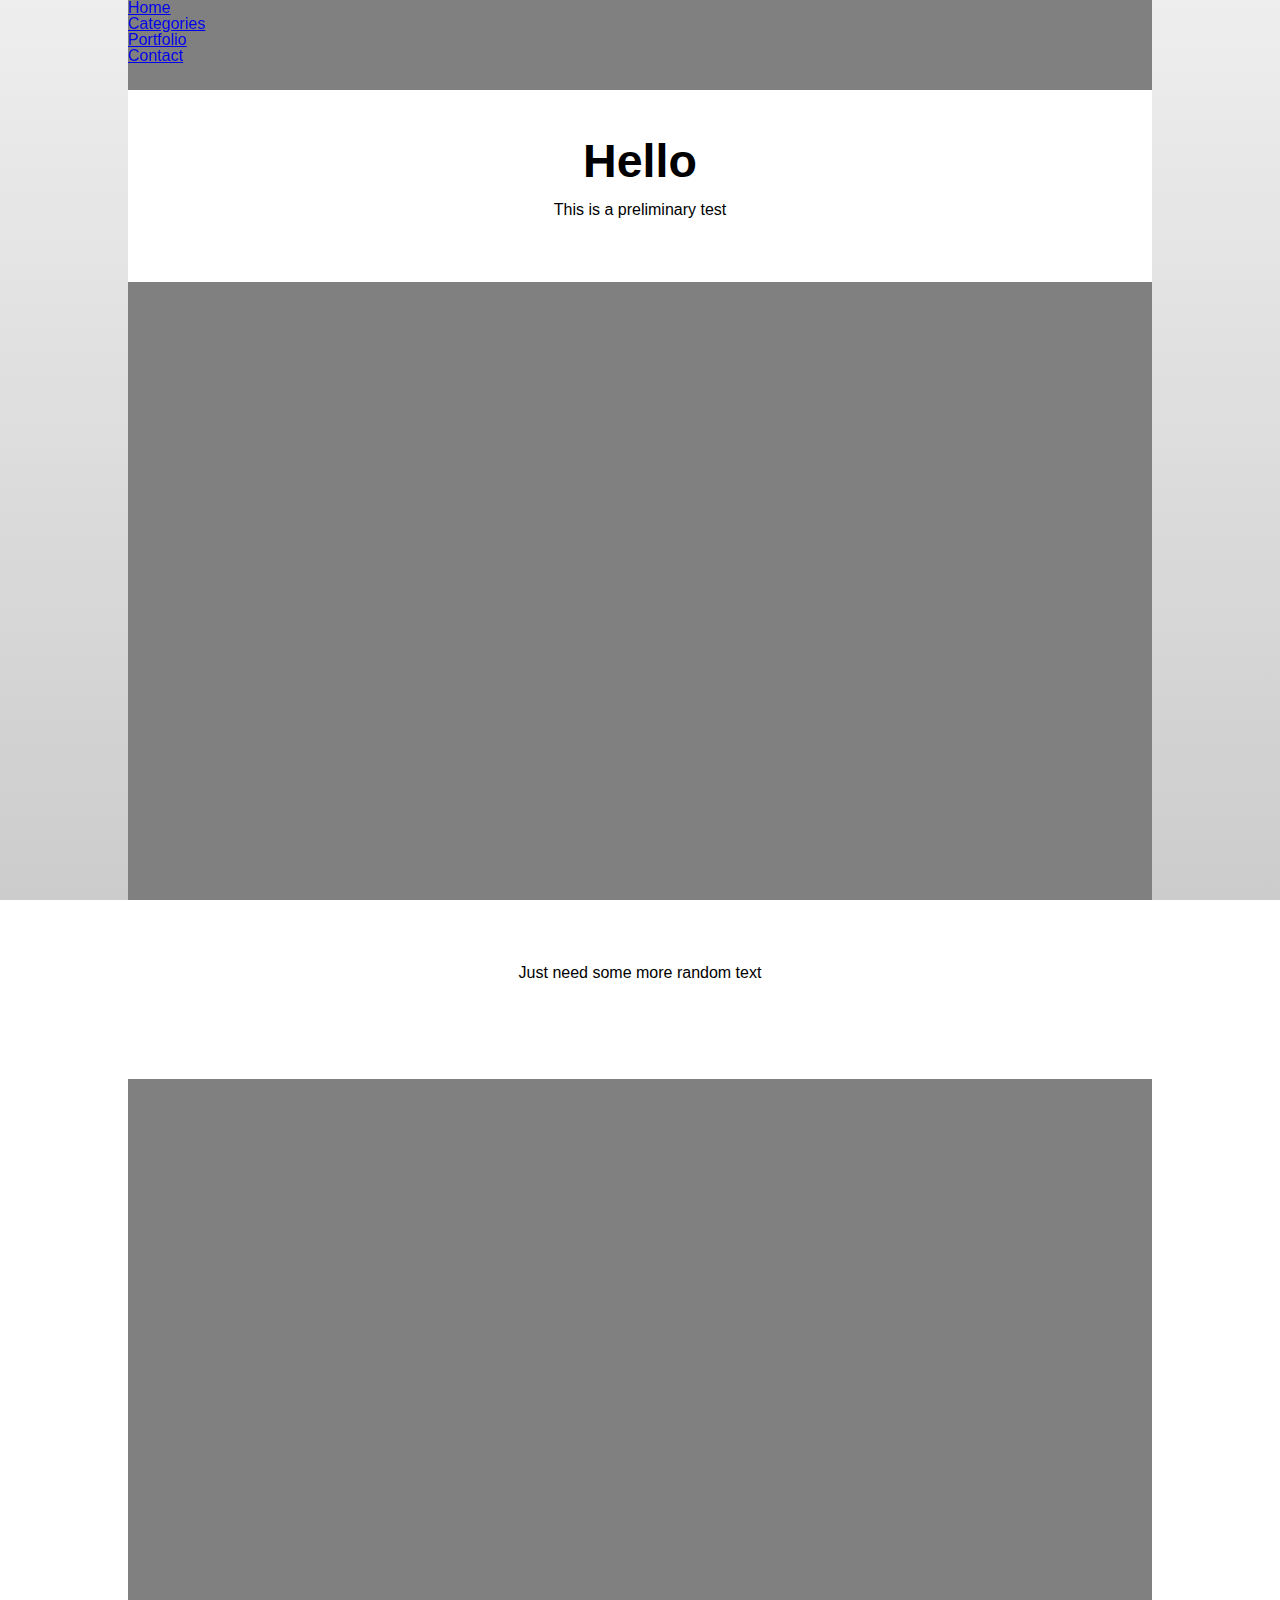
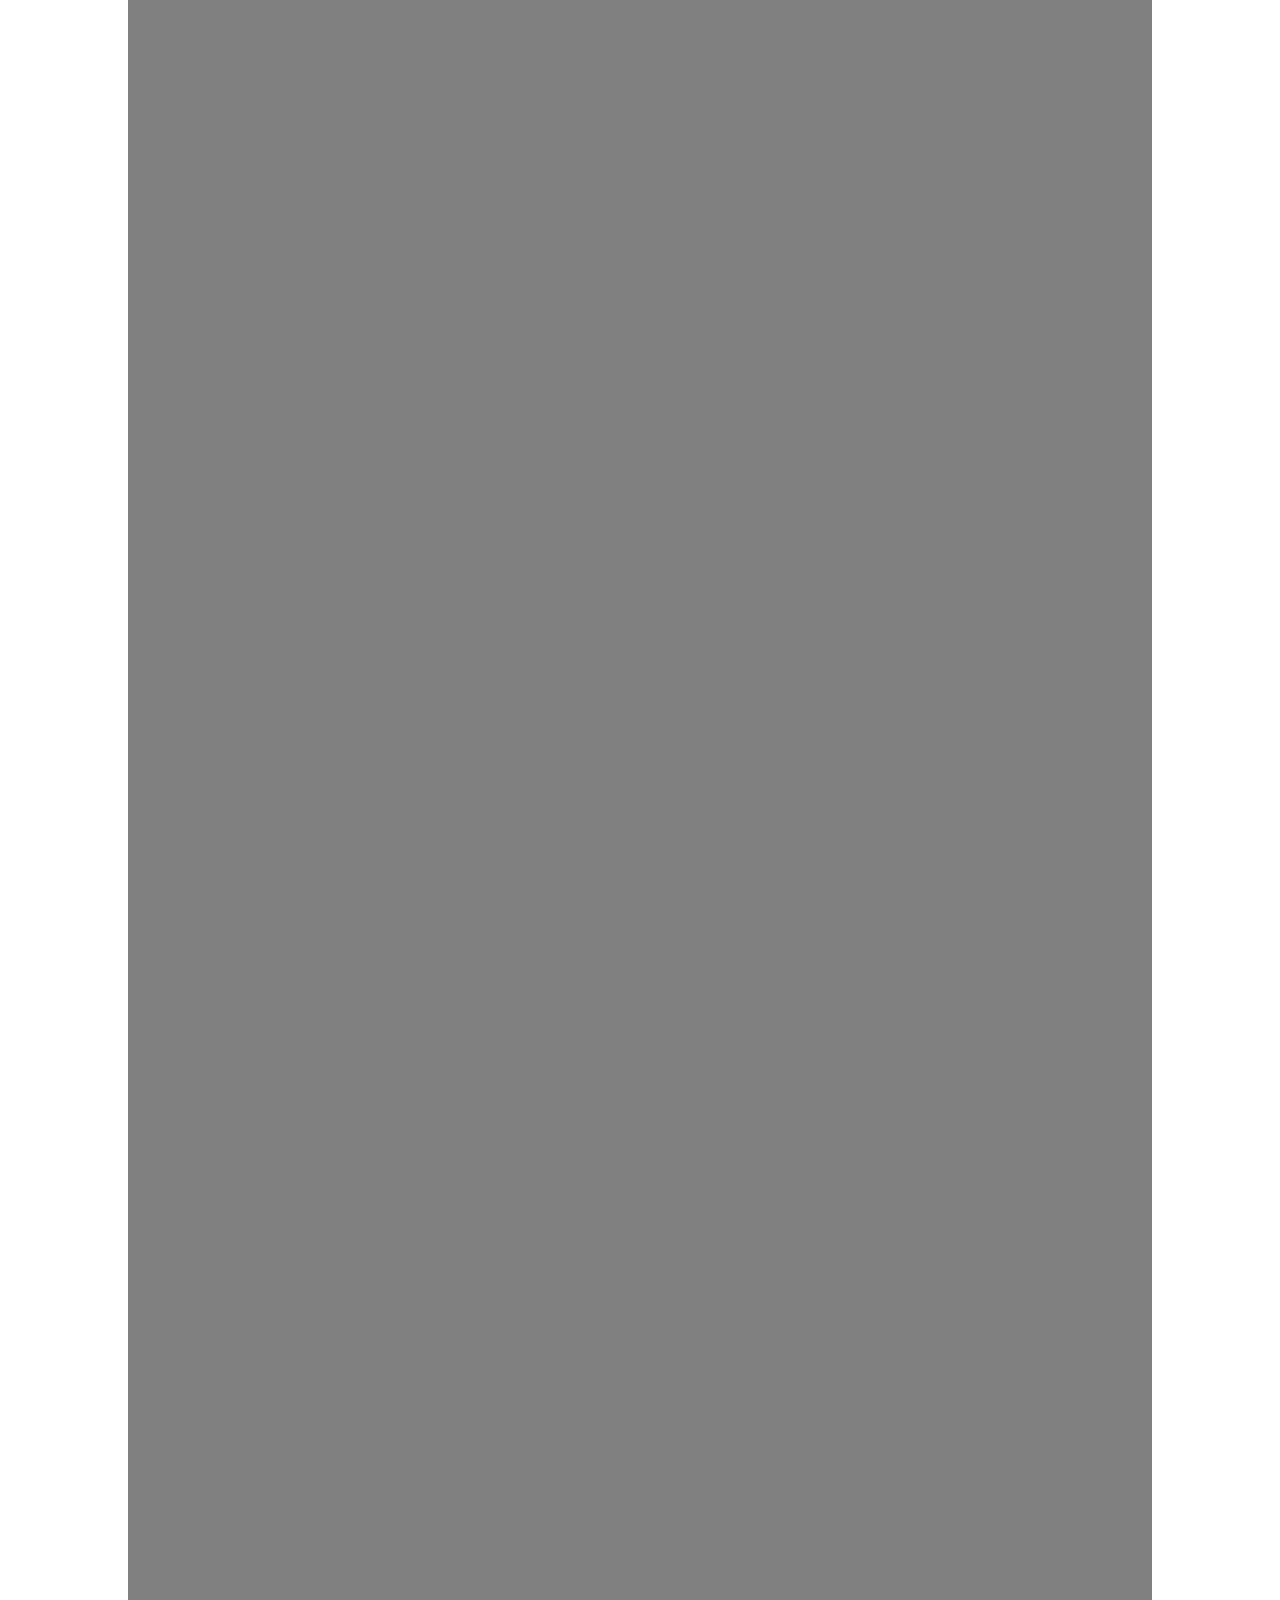
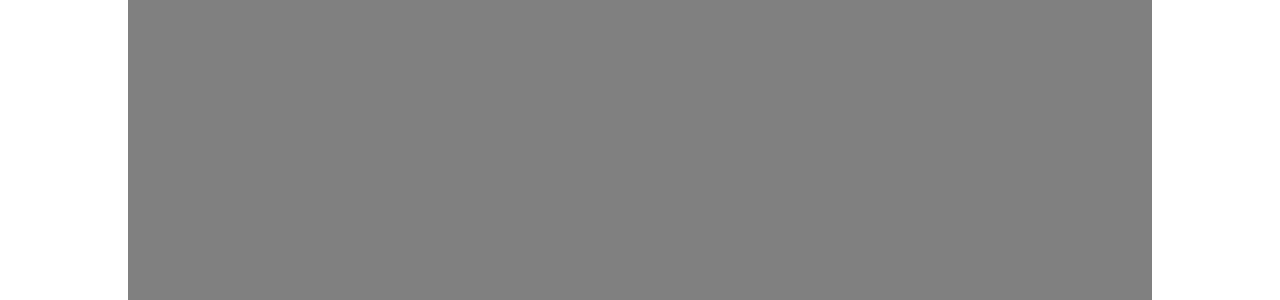
==== index.html @ 01bf5bc0 "Changed File Structure" ====
<!DOCTYPE html>
<html>
<head>
	<meta charset="utf-8">

	<meta name="viewport" content="width=device-width, initial-scale=1, maximum-scale=1">

	<title>Parallax Test</title>

	<link rel="stylesheet" href="http://yui.yahooapis.com/pure/0.4.2/pure-min.css">
	<link href="css/main.css" rel="stylesheet" type="text/css" />
	<link href="css/fixed-positioning.css" rel="stylesheet" type="text/css" />
	<div id="box">
		<div class="pure-menu pure-menu-open pure-menu-horizontal">
			<ul>
				<li><a href="#">Home</a></li>
				<li><a href="#">Categories</a></li>
				<li><a href="#">Portfolio</a></li>
				<li><a href="#">Contact</a></li>
			</ul>
		</div>
	</div>
</head>

<body>
	<div id="bg">
		<div id="intro" data-0="Opacity:1;top:10%;" data-1500="Opacity:0;top:-100%;">
			<h1>Hello</h1>
			<p>This is a preliminary test</p>
		</div>
		<div id="intro" data-200="opacity:1;top:100%;" data-500="top:10%;" data-800="display:block;" data-1500="opacity:0;top:-100%;">
			<p>This is going to take a while to get it all organized.</p>
			<p>Just hang with me for a bit here</p>
		</div>
		<div id="intro" data-900="top:100%;" data-1200="opacity:1;top:10%;transform:rotate(0deg);transform-origin:0 0;" data-1600="display:block;" data-2600="opacity:0;transform:rotate(-90deg);">
			<p>Just need some more random text</p>
		</div>
	</div>
	<script type="text/javascript" src="js/skrollr.min.js"></script>

	<!--[if lt IE 9]>
	<script type="text/javascript" src="js/skrollr.min.js"></script>
	<![endif]-->

	<script type="text/javascript">
	var s = skrollr.init({
		edgeStrategy: 'set',
		easing: {
			WTF: Math.random,
			inverted: function(p) {
				return 1-p;
			}
		}
	});
	</script>
</body>

</html>
---- css/main.css ----
html, body, div, span, p, del, em, img, ol, ul, li, fieldset, form, label {
	margin: 0;
	padding: 0;
	border: 0;
	font-size: 100%;
	font: inherit;
	vertical-align: baseline;
}

article, aside, details, figcaption, figure,
footer, header, hgroup, menu, nav, section {
	display: block;
}

html, body {
	line-height: 1;
	min-height:100%;
	font-family:Artial, Verdana, sans-serif;
}

body {
	background: #eeeeee;
	background: -webkit-linear-gradient(top, #eeeeee, #cccccc 100%);
	background: -moz-linear-gradient(top, #eeeeee, #cccccc 100%);
	background: -o-linear-gradient(top, #eeeeee, #cccccc 100%);
	background: -ms-linear-gradient(top, #eeeeee, #cccccc 100%);
	background: linear-gradient(top, #eeeeee, #cccccc 100%);
	background-attachment:fixed;
}

ol, ul {
	list-style: none;
}

p {
	margin:1em 0;
	line-height:1.1em;
}

q {
	font-style:italic;
	color:#333;
}

h1 {
	font-size:2.91em;
	margin:0;
}

h1 > small {
	text-align:right;
	display:inline-block;
	font-size:.71em;
	text-indent:15em;
	color:#444;
}

h2 {
	color:inherit;
	font-size:1.91em;
	margin:2em 0 1em 0;
}

h2:first-child {margin-top:0;}

h3 {
	color:#333;
	font-size:1.41em;
	margin:1em 0;
}

h4 {
	color:#444;
	font-size:1.11em;
	margin:1em 0;
}

#box {
	width:80%;
	margin-left:10%;
	margin-right:10%;
	z-index:500;
	position:fixed;
}

#bg {
	z-index:50;
	height:100%;
	width:80%;
	margin-left:auto;
	margin-right:auto;
	background-color:grey;
}

#intro {
	width:80%;
	padding-top:3em;
	padding-bottom:3em;
	background:#fff;
	float:left;
	text-align:center;
	z-index:100;
}
---- css/fixed-positioning.css ----
/*
 * This file is NOT needed in order to use skrollr.
 * The demo uses it and it may help you as well.
 */


html, body {
	width:100%;
	height:100%;
	padding:0;
	margin:0;
	overflow-x:hidden;
}

.skrollable {
	/*
	 * First-level skrollables are positioned relative to window
	 */
	position:fixed;

	/*
	 * Skrollables by default have a z-index of 100 in order to make it easy to position elements in front/back without changing each skrollable
	 */
	z-index:100;
}

.skrollr-mobile .skrollable {
	/*
		May cause issues on Android default browser (see #331 on GitHub).
	*/
	position:absolute;
}

.skrollable .skrollable {
	/*
	 * Second-level skrollables are positioned relative their parent skrollable
	 */
	position:absolute;
}

.skrollable .skrollable .skrollable {
	/*
	 * Third-level (and below) skrollables are positioned static
	 */
	position:static;
}
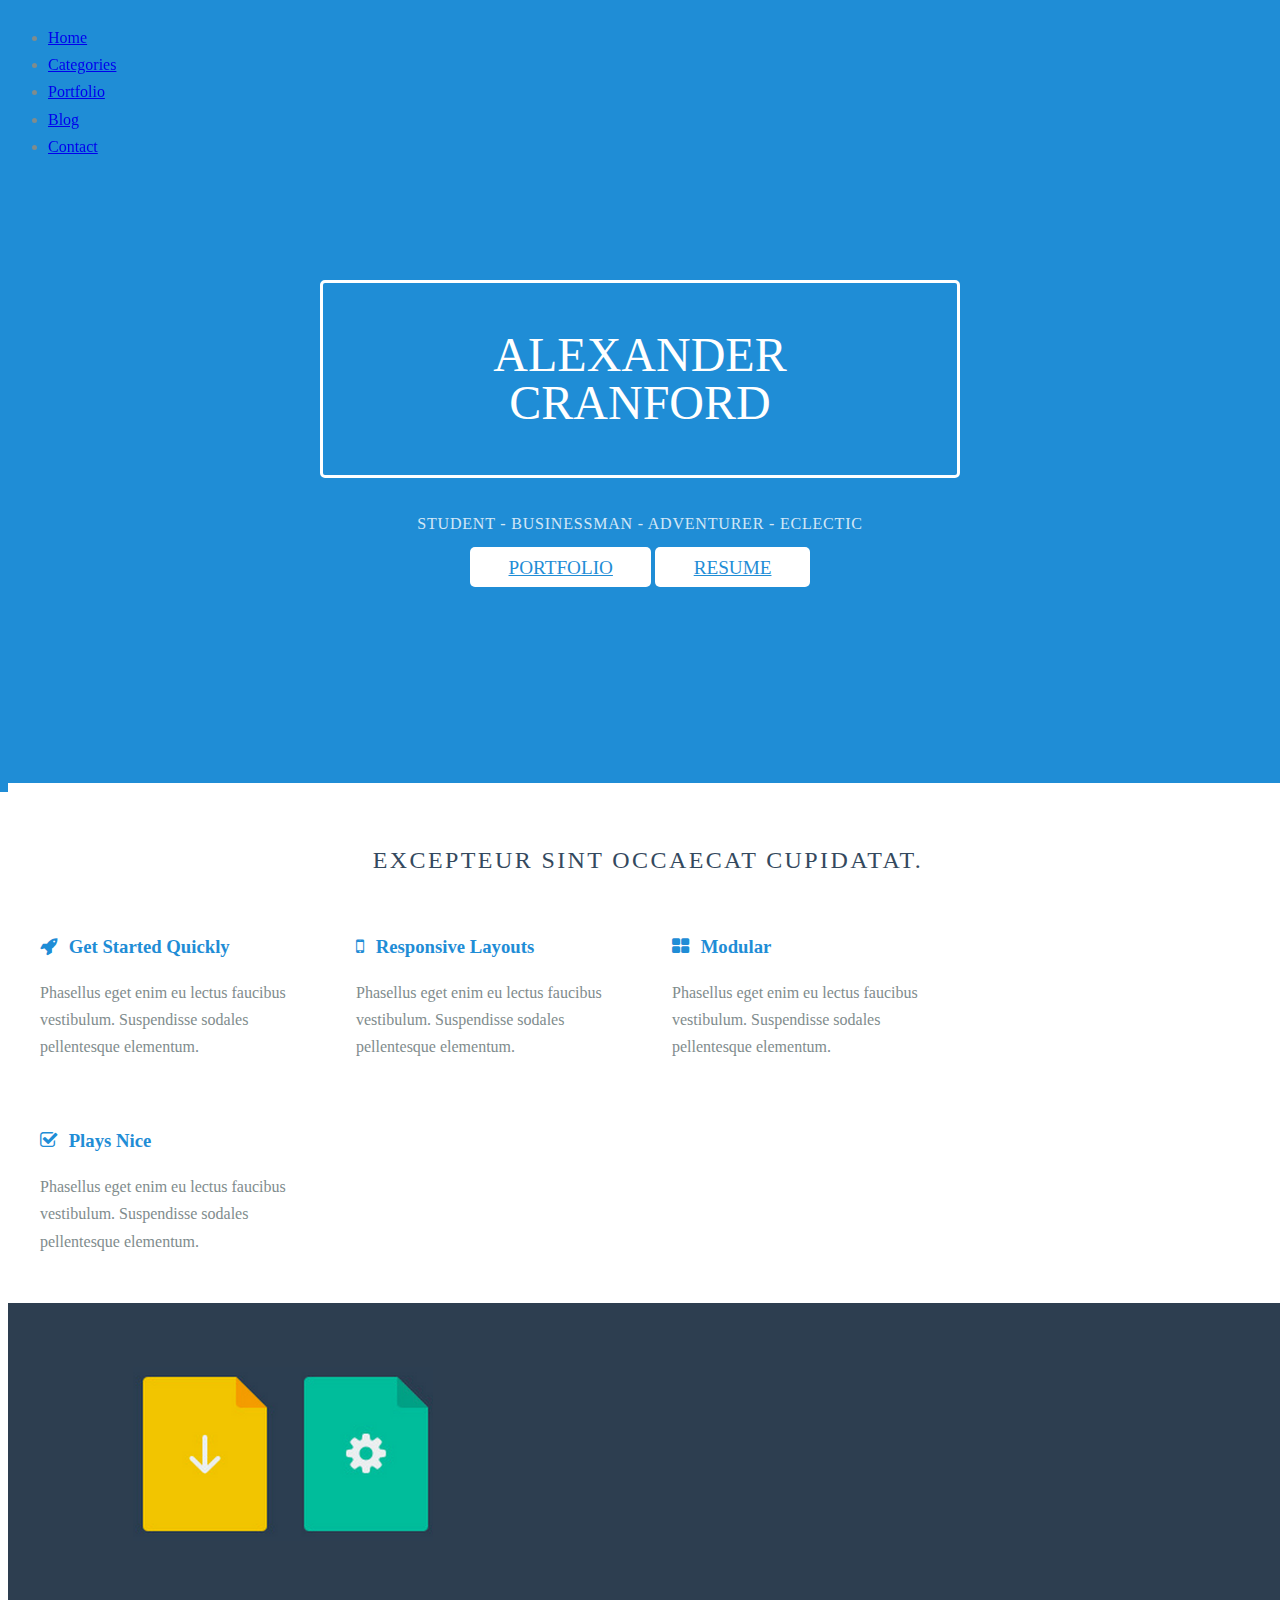
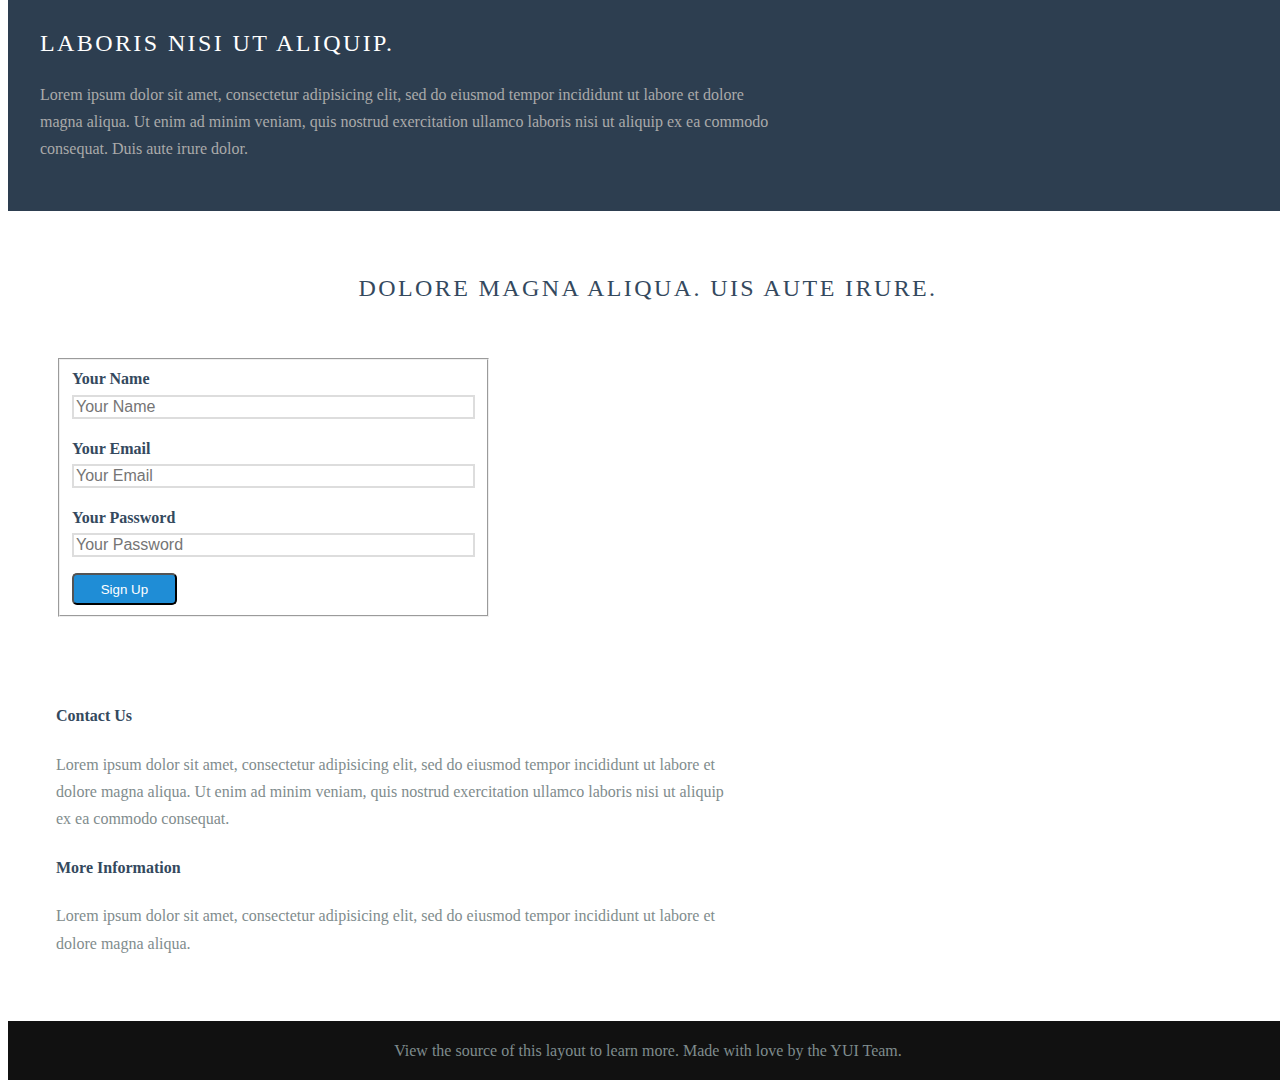
==== commit d617f6f1: "Big Changes To Everything" ====
--- a/index.html
+++ b/index.html
@@ -1,58 +1,214 @@
-<!DOCTYPE html>
-<html>
+<!doctype html>
+<html lang="en">
 <head>
-	<meta charset="utf-8">
-
-	<meta name="viewport" content="width=device-width, initial-scale=1, maximum-scale=1">
-
-	<title>Parallax Test</title>
-
-	<link rel="stylesheet" href="http://yui.yahooapis.com/pure/0.4.2/pure-min.css">
-	<link href="css/main.css" rel="stylesheet" type="text/css" />
-	<link href="css/fixed-positioning.css" rel="stylesheet" type="text/css" />
+    <meta charset="utf-8">
+<meta name="viewport" content="width=device-width, initial-scale=1.0">
+<meta name="description" content="A layout example that shows off a responsive product landing page.">
+
+    <title>Landing Page &ndash; Layout Examples &ndash; Pure</title>
+
+    
+
+
+
+
+
+
+<link rel="stylesheet" href="http://yui.yahooapis.com/pure/0.4.2/pure.css">
+
+
+
+  
+    <!--[if lte IE 8]>
+        <link rel="stylesheet" href="css/main-grid-old-ie.css">
+    <![endif]-->
+    <!--[if gt IE 8]><!-->
+        <link rel="stylesheet" href="css/main-grid.css">
+    <!--<![endif]-->
+  
+
+  
+    <!--[if lte IE 8]>
+        <link rel="stylesheet" href="css/layouts/marketing-old-ie.css">
+    <![endif]-->
+    <!--[if gt IE 8]><!-->
+        <link rel="stylesheet" href="css/layouts/marketing.css">
+    <!--<![endif]-->
+  
+
+
+
+<link rel="stylesheet" href="http://netdna.bootstrapcdn.com/font-awesome/4.0.3/css/font-awesome.css">
+
+
+    
+
+    
+
+    
+
+</head>
+<body>
+
+
+
+
+
+
+
+
+
+<div class="header">
 	<div id="box">
-		<div class="pure-menu pure-menu-open pure-menu-horizontal">
-			<ul>
-				<li><a href="#">Home</a></li>
-				<li><a href="#">Categories</a></li>
-				<li><a href="#">Portfolio</a></li>
-				<li><a href="#">Contact</a></li>
-			</ul>
-		</div>
+        <div class="pure-menu pure-menu-open pure-menu-horizontal">
+            <ul>
+                <li><a href="index.html">Home</a></li>
+                <li><a href="#">Categories</a></li>
+                <li><a href="portfolio.html">Portfolio</a></li>
+                <li><a href="blog.html">Blog</a></li>
+                <li><a href="contact.html">Contact</a></li>
+            </ul>
+        </div>
 	</div>
-</head>
-
-<body>
-	<div id="bg">
-		<div id="intro" data-0="Opacity:1;top:10%;" data-1500="Opacity:0;top:-100%;">
-			<h1>Hello</h1>
-			<p>This is a preliminary test</p>
-		</div>
-		<div id="intro" data-200="opacity:1;top:100%;" data-500="top:10%;" data-800="display:block;" data-1500="opacity:0;top:-100%;">
-			<p>This is going to take a while to get it all organized.</p>
-			<p>Just hang with me for a bit here</p>
-		</div>
-		<div id="intro" data-900="top:100%;" data-1200="opacity:1;top:10%;transform:rotate(0deg);transform-origin:0 0;" data-1600="display:block;" data-2600="opacity:0;transform:rotate(-90deg);">
-			<p>Just need some more random text</p>
-		</div>
-	</div>
-	<script type="text/javascript" src="js/skrollr.min.js"></script>
-
-	<!--[if lt IE 9]>
-	<script type="text/javascript" src="js/skrollr.min.js"></script>
-	<![endif]-->
-
-	<script type="text/javascript">
-	var s = skrollr.init({
-		edgeStrategy: 'set',
-		easing: {
-			WTF: Math.random,
-			inverted: function(p) {
-				return 1-p;
-			}
-		}
-	});
-	</script>
+</div>
+
+<div class="splash-container">
+    <div class="splash">
+        <h1 class="splash-head">Alexander Cranford</h1>
+        <p class="splash-subhead">
+            Student - Businessman - Adventurer - Eclectic 
+        </p>
+        <p>
+            <a href="portoflio.html" class="pure-button pure-button-primary">Portfolio</a>
+            <a href="resume.pdf" class="pure-button pure-button-primary">Resume</a>
+        </p>
+    </div>
+</div>
+
+<div class="content-wrapper">
+    <div class="content">
+        <h2 class="content-head is-center">Excepteur sint occaecat cupidatat.</h2>
+
+        <div class="pure-g">
+            <div class="l-box pure-u-1 pure-u-med-1-2 pure-u-lrg-1-4">
+
+                <h3 class="content-subhead">
+                    <i class="fa fa-rocket"></i>
+                    Get Started Quickly
+                </h3>
+                <p>
+                    Phasellus eget enim eu lectus faucibus vestibulum. Suspendisse sodales pellentesque elementum.
+                </p>
+            </div>
+            <div class="l-box pure-u-1 pure-u-med-1-2 pure-u-lrg-1-4">
+                <h3 class="content-subhead">
+                    <i class="fa fa-mobile"></i>
+                    Responsive Layouts
+                </h3>
+                <p>
+                    Phasellus eget enim eu lectus faucibus vestibulum. Suspendisse sodales pellentesque elementum.
+                </p>
+            </div>
+            <div class="l-box pure-u-1 pure-u-med-1-2 pure-u-lrg-1-4">
+                <h3 class="content-subhead">
+                    <i class="fa fa-th-large"></i>
+                    Modular
+                </h3>
+                <p>
+                    Phasellus eget enim eu lectus faucibus vestibulum. Suspendisse sodales pellentesque elementum.
+                </p>
+            </div>
+            <div class="l-box pure-u-1 pure-u-med-1-2 pure-u-lrg-1-4">
+                <h3 class="content-subhead">
+                    <i class="fa fa-check-square-o"></i>
+                    Plays Nice
+                </h3>
+                <p>
+                    Phasellus eget enim eu lectus faucibus vestibulum. Suspendisse sodales pellentesque elementum.
+                </p>
+            </div>
+        </div>
+    </div>
+
+    <div class="ribbon l-box-lrg pure-g">
+        <div class="l-box-lrg is-center pure-u-1 pure-u-med-1-2 pure-u-lrg-2-5">
+            <img class="pure-img-responsive" alt="File Icons" width="300" src="img/common/file-icons.png">
+        </div>
+        <div class="pure-u-1 pure-u-med-1-2 pure-u-lrg-3-5">
+
+            <h2 class="content-head content-head-ribbon">Laboris nisi ut aliquip.</h2>
+
+            <p>
+                Lorem ipsum dolor sit amet, consectetur adipisicing elit, sed do eiusmod
+                tempor incididunt ut labore et dolore magna aliqua. Ut enim ad minim veniam,
+                quis nostrud exercitation ullamco laboris nisi ut aliquip ex ea commodo
+                consequat. Duis aute irure dolor.
+            </p>
+        </div>
+    </div>
+
+    <div class="content">
+        <h2 class="content-head is-center">Dolore magna aliqua. Uis aute irure.</h2>
+
+        <div class="pure-g">
+            <div class="l-box-lrg pure-u-1 pure-u-med-2-5">
+                <form class="pure-form pure-form-stacked">
+                    <fieldset>
+
+                        <label for="email">Your Name</label>
+                        <input id="email" type="text" placeholder="Your Name">
+
+
+                        <label for="email">Your Email</label>
+                        <input id="email" type="email" placeholder="Your Email">
+
+                        <label for="password">Your Password</label>
+                        <input id="password" type="password" placeholder="Your Password">
+
+                        <button type="submit" class="pure-button">Sign Up</button>
+                    </fieldset>
+                </form>
+            </div>
+
+            <div class="l-box-lrg pure-u-1 pure-u-med-3-5">
+                <h4>Contact Us</h4>
+                <p>
+                    Lorem ipsum dolor sit amet, consectetur adipisicing elit, sed do eiusmod
+                    tempor incididunt ut labore et dolore magna aliqua. Ut enim ad minim veniam,
+                    quis nostrud exercitation ullamco laboris nisi ut aliquip ex ea commodo
+                    consequat.
+                </p>
+
+                <h4>More Information</h4>
+                <p>
+                    Lorem ipsum dolor sit amet, consectetur adipisicing elit, sed do eiusmod
+                    tempor incididunt ut labore et dolore magna aliqua.
+                </p>
+            </div>
+        </div>
+
+    </div>
+
+    <div class="footer l-box is-center">
+        View the source of this layout to learn more. Made with love by the YUI Team.
+    </div>
+
+</div>
+
+<script src="http://yui.yahooapis.com/3.14.1/build/yui/yui.js"></script>
+<script>
+YUI().use('node-base', 'node-event-delegate', function (Y) {
+    // This just makes sure that the href="#" attached to the <a> elements
+    // don't scroll you back up the page.
+    Y.one('body').delegate('click', function (e) {
+        e.preventDefault();
+    }, 'a[href="#"]');
+});
+</script>
+
+
+
+
+
 </body>
-
 </html>
--- a/css/main-grid-old-ie.css
+++ b/css/main-grid-old-ie.css
@@ -0,0 +1,635 @@
+.pure-u-sm-1,
+.pure-u-sm-1-1,
+.pure-u-sm-1-2,
+.pure-u-sm-1-3,
+.pure-u-sm-2-3,
+.pure-u-sm-1-4,
+.pure-u-sm-3-4,
+.pure-u-sm-1-5,
+.pure-u-sm-2-5,
+.pure-u-sm-3-5,
+.pure-u-sm-4-5,
+.pure-u-sm-5-5,
+.pure-u-sm-1-6,
+.pure-u-sm-5-6,
+.pure-u-sm-1-8,
+.pure-u-sm-3-8,
+.pure-u-sm-5-8,
+.pure-u-sm-7-8,
+.pure-u-sm-1-12,
+.pure-u-sm-5-12,
+.pure-u-sm-7-12,
+.pure-u-sm-11-12,
+.pure-u-sm-1-24,
+.pure-u-sm-2-24,
+.pure-u-sm-3-24,
+.pure-u-sm-4-24,
+.pure-u-sm-5-24,
+.pure-u-sm-6-24,
+.pure-u-sm-7-24,
+.pure-u-sm-8-24,
+.pure-u-sm-9-24,
+.pure-u-sm-10-24,
+.pure-u-sm-11-24,
+.pure-u-sm-12-24,
+.pure-u-sm-13-24,
+.pure-u-sm-14-24,
+.pure-u-sm-15-24,
+.pure-u-sm-16-24,
+.pure-u-sm-17-24,
+.pure-u-sm-18-24,
+.pure-u-sm-19-24,
+.pure-u-sm-20-24,
+.pure-u-sm-21-24,
+.pure-u-sm-22-24,
+.pure-u-sm-23-24,
+.pure-u-sm-24-24 {
+  display: inline-block;
+  *display: inline;
+  zoom: 1;
+  letter-spacing: normal;
+  word-spacing: normal;
+  vertical-align: top;
+  text-rendering: auto;
+}
+
+.pure-u-sm-1-24 {
+  width: 4.1667%;
+  *width: 4.1357%;
+}
+
+.pure-u-sm-1-12,
+.pure-u-sm-2-24 {
+  width: 8.3333%;
+  *width: 8.3023%;
+}
+
+.pure-u-sm-1-8,
+.pure-u-sm-3-24 {
+  width: 12.5000%;
+  *width: 12.4690%;
+}
+
+.pure-u-sm-1-6,
+.pure-u-sm-4-24 {
+  width: 16.6667%;
+  *width: 16.6357%;
+}
+
+.pure-u-sm-1-5 {
+  width: 20%;
+  *width: 19.9690%;
+}
+
+.pure-u-sm-5-24 {
+  width: 20.8333%;
+  *width: 20.8023%;
+}
+
+.pure-u-sm-1-4,
+.pure-u-sm-6-24 {
+  width: 25%;
+  *width: 24.9690%;
+}
+
+.pure-u-sm-7-24 {
+  width: 29.1667%;
+  *width: 29.1357%;
+}
+
+.pure-u-sm-1-3,
+.pure-u-sm-8-24 {
+  width: 33.3333%;
+  *width: 33.3023%;
+}
+
+.pure-u-sm-3-8,
+.pure-u-sm-9-24 {
+  width: 37.5000%;
+  *width: 37.4690%;
+}
+
+.pure-u-sm-2-5 {
+  width: 40%;
+  *width: 39.9690%;
+}
+
+.pure-u-sm-5-12,
+.pure-u-sm-10-24 {
+  width: 41.6667%;
+  *width: 41.6357%;
+}
+
+.pure-u-sm-11-24 {
+  width: 45.8333%;
+  *width: 45.8023%;
+}
+
+.pure-u-sm-1-2,
+.pure-u-sm-12-24 {
+  width: 50%;
+  *width: 49.9690%;
+}
+
+.pure-u-sm-13-24 {
+  width: 54.1667%;
+  *width: 54.1357%;
+}
+
+.pure-u-sm-7-12,
+.pure-u-sm-14-24 {
+  width: 58.3333%;
+  *width: 58.3023%;
+}
+
+.pure-u-sm-3-5 {
+  width: 60%;
+  *width: 59.9690%;
+}
+
+.pure-u-sm-5-8,
+.pure-u-sm-15-24 {
+  width: 62.5000%;
+  *width: 62.4690%;
+}
+
+.pure-u-sm-2-3,
+.pure-u-sm-16-24 {
+  width: 66.6667%;
+  *width: 66.6357%;
+}
+
+.pure-u-sm-17-24 {
+  width: 70.8333%;
+  *width: 70.8023%;
+}
+
+.pure-u-sm-3-4,
+.pure-u-sm-18-24 {
+  width: 75%;
+  *width: 74.9690%;
+}
+
+.pure-u-sm-19-24 {
+  width: 79.1667%;
+  *width: 79.1357%;
+}
+
+.pure-u-sm-4-5 {
+  width: 80%;
+  *width: 79.9690%;
+}
+
+.pure-u-sm-5-6,
+.pure-u-sm-20-24 {
+  width: 83.3333%;
+  *width: 83.3023%;
+}
+
+.pure-u-sm-7-8,
+.pure-u-sm-21-24 {
+  width: 87.5000%;
+  *width: 87.4690%;
+}
+
+.pure-u-sm-11-12,
+.pure-u-sm-22-24 {
+  width: 91.6667%;
+  *width: 91.6357%;
+}
+
+.pure-u-sm-23-24 {
+  width: 95.8333%;
+  *width: 95.8023%;
+}
+
+.pure-u-sm-1,
+.pure-u-sm-1-1,
+.pure-u-sm-5-5,
+.pure-u-sm-24-24 {
+  width: 100%;
+}
+
+.pure-u-med-1,
+.pure-u-med-1-1,
+.pure-u-med-1-2,
+.pure-u-med-1-3,
+.pure-u-med-2-3,
+.pure-u-med-1-4,
+.pure-u-med-3-4,
+.pure-u-med-1-5,
+.pure-u-med-2-5,
+.pure-u-med-3-5,
+.pure-u-med-4-5,
+.pure-u-med-5-5,
+.pure-u-med-1-6,
+.pure-u-med-5-6,
+.pure-u-med-1-8,
+.pure-u-med-3-8,
+.pure-u-med-5-8,
+.pure-u-med-7-8,
+.pure-u-med-1-12,
+.pure-u-med-5-12,
+.pure-u-med-7-12,
+.pure-u-med-11-12,
+.pure-u-med-1-24,
+.pure-u-med-2-24,
+.pure-u-med-3-24,
+.pure-u-med-4-24,
+.pure-u-med-5-24,
+.pure-u-med-6-24,
+.pure-u-med-7-24,
+.pure-u-med-8-24,
+.pure-u-med-9-24,
+.pure-u-med-10-24,
+.pure-u-med-11-24,
+.pure-u-med-12-24,
+.pure-u-med-13-24,
+.pure-u-med-14-24,
+.pure-u-med-15-24,
+.pure-u-med-16-24,
+.pure-u-med-17-24,
+.pure-u-med-18-24,
+.pure-u-med-19-24,
+.pure-u-med-20-24,
+.pure-u-med-21-24,
+.pure-u-med-22-24,
+.pure-u-med-23-24,
+.pure-u-med-24-24 {
+  display: inline-block;
+  *display: inline;
+  zoom: 1;
+  letter-spacing: normal;
+  word-spacing: normal;
+  vertical-align: top;
+  text-rendering: auto;
+}
+
+.pure-u-med-1-24 {
+  width: 4.1667%;
+  *width: 4.1357%;
+}
+
+.pure-u-med-1-12,
+.pure-u-med-2-24 {
+  width: 8.3333%;
+  *width: 8.3023%;
+}
+
+.pure-u-med-1-8,
+.pure-u-med-3-24 {
+  width: 12.5000%;
+  *width: 12.4690%;
+}
+
+.pure-u-med-1-6,
+.pure-u-med-4-24 {
+  width: 16.6667%;
+  *width: 16.6357%;
+}
+
+.pure-u-med-1-5 {
+  width: 20%;
+  *width: 19.9690%;
+}
+
+.pure-u-med-5-24 {
+  width: 20.8333%;
+  *width: 20.8023%;
+}
+
+.pure-u-med-1-4,
+.pure-u-med-6-24 {
+  width: 25%;
+  *width: 24.9690%;
+}
+
+.pure-u-med-7-24 {
+  width: 29.1667%;
+  *width: 29.1357%;
+}
+
+.pure-u-med-1-3,
+.pure-u-med-8-24 {
+  width: 33.3333%;
+  *width: 33.3023%;
+}
+
+.pure-u-med-3-8,
+.pure-u-med-9-24 {
+  width: 37.5000%;
+  *width: 37.4690%;
+}
+
+.pure-u-med-2-5 {
+  width: 40%;
+  *width: 39.9690%;
+}
+
+.pure-u-med-5-12,
+.pure-u-med-10-24 {
+  width: 41.6667%;
+  *width: 41.6357%;
+}
+
+.pure-u-med-11-24 {
+  width: 45.8333%;
+  *width: 45.8023%;
+}
+
+.pure-u-med-1-2,
+.pure-u-med-12-24 {
+  width: 50%;
+  *width: 49.9690%;
+}
+
+.pure-u-med-13-24 {
+  width: 54.1667%;
+  *width: 54.1357%;
+}
+
+.pure-u-med-7-12,
+.pure-u-med-14-24 {
+  width: 58.3333%;
+  *width: 58.3023%;
+}
+
+.pure-u-med-3-5 {
+  width: 60%;
+  *width: 59.9690%;
+}
+
+.pure-u-med-5-8,
+.pure-u-med-15-24 {
+  width: 62.5000%;
+  *width: 62.4690%;
+}
+
+.pure-u-med-2-3,
+.pure-u-med-16-24 {
+  width: 66.6667%;
+  *width: 66.6357%;
+}
+
+.pure-u-med-17-24 {
+  width: 70.8333%;
+  *width: 70.8023%;
+}
+
+.pure-u-med-3-4,
+.pure-u-med-18-24 {
+  width: 75%;
+  *width: 74.9690%;
+}
+
+.pure-u-med-19-24 {
+  width: 79.1667%;
+  *width: 79.1357%;
+}
+
+.pure-u-med-4-5 {
+  width: 80%;
+  *width: 79.9690%;
+}
+
+.pure-u-med-5-6,
+.pure-u-med-20-24 {
+  width: 83.3333%;
+  *width: 83.3023%;
+}
+
+.pure-u-med-7-8,
+.pure-u-med-21-24 {
+  width: 87.5000%;
+  *width: 87.4690%;
+}
+
+.pure-u-med-11-12,
+.pure-u-med-22-24 {
+  width: 91.6667%;
+  *width: 91.6357%;
+}
+
+.pure-u-med-23-24 {
+  width: 95.8333%;
+  *width: 95.8023%;
+}
+
+.pure-u-med-1,
+.pure-u-med-1-1,
+.pure-u-med-5-5,
+.pure-u-med-24-24 {
+  width: 100%;
+}
+
+.pure-u-lrg-1,
+.pure-u-lrg-1-1,
+.pure-u-lrg-1-2,
+.pure-u-lrg-1-3,
+.pure-u-lrg-2-3,
+.pure-u-lrg-1-4,
+.pure-u-lrg-3-4,
+.pure-u-lrg-1-5,
+.pure-u-lrg-2-5,
+.pure-u-lrg-3-5,
+.pure-u-lrg-4-5,
+.pure-u-lrg-5-5,
+.pure-u-lrg-1-6,
+.pure-u-lrg-5-6,
+.pure-u-lrg-1-8,
+.pure-u-lrg-3-8,
+.pure-u-lrg-5-8,
+.pure-u-lrg-7-8,
+.pure-u-lrg-1-12,
+.pure-u-lrg-5-12,
+.pure-u-lrg-7-12,
+.pure-u-lrg-11-12,
+.pure-u-lrg-1-24,
+.pure-u-lrg-2-24,
+.pure-u-lrg-3-24,
+.pure-u-lrg-4-24,
+.pure-u-lrg-5-24,
+.pure-u-lrg-6-24,
+.pure-u-lrg-7-24,
+.pure-u-lrg-8-24,
+.pure-u-lrg-9-24,
+.pure-u-lrg-10-24,
+.pure-u-lrg-11-24,
+.pure-u-lrg-12-24,
+.pure-u-lrg-13-24,
+.pure-u-lrg-14-24,
+.pure-u-lrg-15-24,
+.pure-u-lrg-16-24,
+.pure-u-lrg-17-24,
+.pure-u-lrg-18-24,
+.pure-u-lrg-19-24,
+.pure-u-lrg-20-24,
+.pure-u-lrg-21-24,
+.pure-u-lrg-22-24,
+.pure-u-lrg-23-24,
+.pure-u-lrg-24-24 {
+  display: inline-block;
+  *display: inline;
+  zoom: 1;
+  letter-spacing: normal;
+  word-spacing: normal;
+  vertical-align: top;
+  text-rendering: auto;
+}
+
+.pure-u-lrg-1-24 {
+  width: 4.1667%;
+  *width: 4.1357%;
+}
+
+.pure-u-lrg-1-12,
+.pure-u-lrg-2-24 {
+  width: 8.3333%;
+  *width: 8.3023%;
+}
+
+.pure-u-lrg-1-8,
+.pure-u-lrg-3-24 {
+  width: 12.5000%;
+  *width: 12.4690%;
+}
+
+.pure-u-lrg-1-6,
+.pure-u-lrg-4-24 {
+  width: 16.6667%;
+  *width: 16.6357%;
+}
+
+.pure-u-lrg-1-5 {
+  width: 20%;
+  *width: 19.9690%;
+}
+
+.pure-u-lrg-5-24 {
+  width: 20.8333%;
+  *width: 20.8023%;
+}
+
+.pure-u-lrg-1-4,
+.pure-u-lrg-6-24 {
+  width: 25%;
+  *width: 24.9690%;
+}
+
+.pure-u-lrg-7-24 {
+  width: 29.1667%;
+  *width: 29.1357%;
+}
+
+.pure-u-lrg-1-3,
+.pure-u-lrg-8-24 {
+  width: 33.3333%;
+  *width: 33.3023%;
+}
+
+.pure-u-lrg-3-8,
+.pure-u-lrg-9-24 {
+  width: 37.5000%;
+  *width: 37.4690%;
+}
+
+.pure-u-lrg-2-5 {
+  width: 40%;
+  *width: 39.9690%;
+}
+
+.pure-u-lrg-5-12,
+.pure-u-lrg-10-24 {
+  width: 41.6667%;
+  *width: 41.6357%;
+}
+
+.pure-u-lrg-11-24 {
+  width: 45.8333%;
+  *width: 45.8023%;
+}
+
+.pure-u-lrg-1-2,
+.pure-u-lrg-12-24 {
+  width: 50%;
+  *width: 49.9690%;
+}
+
+.pure-u-lrg-13-24 {
+  width: 54.1667%;
+  *width: 54.1357%;
+}
+
+.pure-u-lrg-7-12,
+.pure-u-lrg-14-24 {
+  width: 58.3333%;
+  *width: 58.3023%;
+}
+
+.pure-u-lrg-3-5 {
+  width: 60%;
+  *width: 59.9690%;
+}
+
+.pure-u-lrg-5-8,
+.pure-u-lrg-15-24 {
+  width: 62.5000%;
+  *width: 62.4690%;
+}
+
+.pure-u-lrg-2-3,
+.pure-u-lrg-16-24 {
+  width: 66.6667%;
+  *width: 66.6357%;
+}
+
+.pure-u-lrg-17-24 {
+  width: 70.8333%;
+  *width: 70.8023%;
+}
+
+.pure-u-lrg-3-4,
+.pure-u-lrg-18-24 {
+  width: 75%;
+  *width: 74.9690%;
+}
+
+.pure-u-lrg-19-24 {
+  width: 79.1667%;
+  *width: 79.1357%;
+}
+
+.pure-u-lrg-4-5 {
+  width: 80%;
+  *width: 79.9690%;
+}
+
+.pure-u-lrg-5-6,
+.pure-u-lrg-20-24 {
+  width: 83.3333%;
+  *width: 83.3023%;
+}
+
+.pure-u-lrg-7-8,
+.pure-u-lrg-21-24 {
+  width: 87.5000%;
+  *width: 87.4690%;
+}
+
+.pure-u-lrg-11-12,
+.pure-u-lrg-22-24 {
+  width: 91.6667%;
+  *width: 91.6357%;
+}
+
+.pure-u-lrg-23-24 {
+  width: 95.8333%;
+  *width: 95.8023%;
+}
+
+.pure-u-lrg-1,
+.pure-u-lrg-1-1,
+.pure-u-lrg-5-5,
+.pure-u-lrg-24-24 {
+  width: 100%;
+}--- a/css/main-grid.css
+++ b/css/main-grid.css
@@ -0,0 +1,855 @@
+@media screen and (min-width: 35.5em) {
+    .pure-u-sm-1,
+    .pure-u-sm-1-1,
+    .pure-u-sm-1-2,
+    .pure-u-sm-1-3,
+    .pure-u-sm-2-3,
+    .pure-u-sm-1-4,
+    .pure-u-sm-3-4,
+    .pure-u-sm-1-5,
+    .pure-u-sm-2-5,
+    .pure-u-sm-3-5,
+    .pure-u-sm-4-5,
+    .pure-u-sm-5-5,
+    .pure-u-sm-1-6,
+    .pure-u-sm-5-6,
+    .pure-u-sm-1-8,
+    .pure-u-sm-3-8,
+    .pure-u-sm-5-8,
+    .pure-u-sm-7-8,
+    .pure-u-sm-1-12,
+    .pure-u-sm-5-12,
+    .pure-u-sm-7-12,
+    .pure-u-sm-11-12,
+    .pure-u-sm-1-24,
+    .pure-u-sm-2-24,
+    .pure-u-sm-3-24,
+    .pure-u-sm-4-24,
+    .pure-u-sm-5-24,
+    .pure-u-sm-6-24,
+    .pure-u-sm-7-24,
+    .pure-u-sm-8-24,
+    .pure-u-sm-9-24,
+    .pure-u-sm-10-24,
+    .pure-u-sm-11-24,
+    .pure-u-sm-12-24,
+    .pure-u-sm-13-24,
+    .pure-u-sm-14-24,
+    .pure-u-sm-15-24,
+    .pure-u-sm-16-24,
+    .pure-u-sm-17-24,
+    .pure-u-sm-18-24,
+    .pure-u-sm-19-24,
+    .pure-u-sm-20-24,
+    .pure-u-sm-21-24,
+    .pure-u-sm-22-24,
+    .pure-u-sm-23-24,
+    .pure-u-sm-24-24 {
+        display: inline-block;
+        *display: inline;
+        zoom: 1;
+        letter-spacing: normal;
+        word-spacing: normal;
+        vertical-align: top;
+        text-rendering: auto;
+    }
+
+    .pure-u-sm-1-24 {
+        width: 4.1667%;
+        *width: 4.1357%;
+    }
+
+    .pure-u-sm-1-12,
+    .pure-u-sm-2-24 {
+        width: 8.3333%;
+        *width: 8.3023%;
+    }
+
+    .pure-u-sm-1-8,
+    .pure-u-sm-3-24 {
+        width: 12.5000%;
+        *width: 12.4690%;
+    }
+
+    .pure-u-sm-1-6,
+    .pure-u-sm-4-24 {
+        width: 16.6667%;
+        *width: 16.6357%;
+    }
+
+    .pure-u-sm-1-5 {
+        width: 20%;
+        *width: 19.9690%;
+    }
+
+    .pure-u-sm-5-24 {
+        width: 20.8333%;
+        *width: 20.8023%;
+    }
+
+    .pure-u-sm-1-4,
+    .pure-u-sm-6-24 {
+        width: 25%;
+        *width: 24.9690%;
+    }
+
+    .pure-u-sm-7-24 {
+        width: 29.1667%;
+        *width: 29.1357%;
+    }
+
+    .pure-u-sm-1-3,
+    .pure-u-sm-8-24 {
+        width: 33.3333%;
+        *width: 33.3023%;
+    }
+
+    .pure-u-sm-3-8,
+    .pure-u-sm-9-24 {
+        width: 37.5000%;
+        *width: 37.4690%;
+    }
+
+    .pure-u-sm-2-5 {
+        width: 40%;
+        *width: 39.9690%;
+    }
+
+    .pure-u-sm-5-12,
+    .pure-u-sm-10-24 {
+        width: 41.6667%;
+        *width: 41.6357%;
+    }
+
+    .pure-u-sm-11-24 {
+        width: 45.8333%;
+        *width: 45.8023%;
+    }
+
+    .pure-u-sm-1-2,
+    .pure-u-sm-12-24 {
+        width: 50%;
+        *width: 49.9690%;
+    }
+
+    .pure-u-sm-13-24 {
+        width: 54.1667%;
+        *width: 54.1357%;
+    }
+
+    .pure-u-sm-7-12,
+    .pure-u-sm-14-24 {
+        width: 58.3333%;
+        *width: 58.3023%;
+    }
+
+    .pure-u-sm-3-5 {
+        width: 60%;
+        *width: 59.9690%;
+    }
+
+    .pure-u-sm-5-8,
+    .pure-u-sm-15-24 {
+        width: 62.5000%;
+        *width: 62.4690%;
+    }
+
+    .pure-u-sm-2-3,
+    .pure-u-sm-16-24 {
+        width: 66.6667%;
+        *width: 66.6357%;
+    }
+
+    .pure-u-sm-17-24 {
+        width: 70.8333%;
+        *width: 70.8023%;
+    }
+
+    .pure-u-sm-3-4,
+    .pure-u-sm-18-24 {
+        width: 75%;
+        *width: 74.9690%;
+    }
+
+    .pure-u-sm-19-24 {
+        width: 79.1667%;
+        *width: 79.1357%;
+    }
+
+    .pure-u-sm-4-5 {
+        width: 80%;
+        *width: 79.9690%;
+    }
+
+    .pure-u-sm-5-6,
+    .pure-u-sm-20-24 {
+        width: 83.3333%;
+        *width: 83.3023%;
+    }
+
+    .pure-u-sm-7-8,
+    .pure-u-sm-21-24 {
+        width: 87.5000%;
+        *width: 87.4690%;
+    }
+
+    .pure-u-sm-11-12,
+    .pure-u-sm-22-24 {
+        width: 91.6667%;
+        *width: 91.6357%;
+    }
+
+    .pure-u-sm-23-24 {
+        width: 95.8333%;
+        *width: 95.8023%;
+    }
+
+    .pure-u-sm-1,
+    .pure-u-sm-1-1,
+    .pure-u-sm-5-5,
+    .pure-u-sm-24-24 {
+        width: 100%;
+    }
+}
+
+@media screen and (min-width: 48em) {
+    .pure-u-med-1,
+    .pure-u-med-1-1,
+    .pure-u-med-1-2,
+    .pure-u-med-1-3,
+    .pure-u-med-2-3,
+    .pure-u-med-1-4,
+    .pure-u-med-3-4,
+    .pure-u-med-1-5,
+    .pure-u-med-2-5,
+    .pure-u-med-3-5,
+    .pure-u-med-4-5,
+    .pure-u-med-5-5,
+    .pure-u-med-1-6,
+    .pure-u-med-5-6,
+    .pure-u-med-1-8,
+    .pure-u-med-3-8,
+    .pure-u-med-5-8,
+    .pure-u-med-7-8,
+    .pure-u-med-1-12,
+    .pure-u-med-5-12,
+    .pure-u-med-7-12,
+    .pure-u-med-11-12,
+    .pure-u-med-1-24,
+    .pure-u-med-2-24,
+    .pure-u-med-3-24,
+    .pure-u-med-4-24,
+    .pure-u-med-5-24,
+    .pure-u-med-6-24,
+    .pure-u-med-7-24,
+    .pure-u-med-8-24,
+    .pure-u-med-9-24,
+    .pure-u-med-10-24,
+    .pure-u-med-11-24,
+    .pure-u-med-12-24,
+    .pure-u-med-13-24,
+    .pure-u-med-14-24,
+    .pure-u-med-15-24,
+    .pure-u-med-16-24,
+    .pure-u-med-17-24,
+    .pure-u-med-18-24,
+    .pure-u-med-19-24,
+    .pure-u-med-20-24,
+    .pure-u-med-21-24,
+    .pure-u-med-22-24,
+    .pure-u-med-23-24,
+    .pure-u-med-24-24 {
+        display: inline-block;
+        *display: inline;
+        zoom: 1;
+        letter-spacing: normal;
+        word-spacing: normal;
+        vertical-align: top;
+        text-rendering: auto;
+    }
+
+    .pure-u-med-1-24 {
+        width: 4.1667%;
+        *width: 4.1357%;
+    }
+
+    .pure-u-med-1-12,
+    .pure-u-med-2-24 {
+        width: 8.3333%;
+        *width: 8.3023%;
+    }
+
+    .pure-u-med-1-8,
+    .pure-u-med-3-24 {
+        width: 12.5000%;
+        *width: 12.4690%;
+    }
+
+    .pure-u-med-1-6,
+    .pure-u-med-4-24 {
+        width: 16.6667%;
+        *width: 16.6357%;
+    }
+
+    .pure-u-med-1-5 {
+        width: 20%;
+        *width: 19.9690%;
+    }
+
+    .pure-u-med-5-24 {
+        width: 20.8333%;
+        *width: 20.8023%;
+    }
+
+    .pure-u-med-1-4,
+    .pure-u-med-6-24 {
+        width: 25%;
+        *width: 24.9690%;
+    }
+
+    .pure-u-med-7-24 {
+        width: 29.1667%;
+        *width: 29.1357%;
+    }
+
+    .pure-u-med-1-3,
+    .pure-u-med-8-24 {
+        width: 33.3333%;
+        *width: 33.3023%;
+    }
+
+    .pure-u-med-3-8,
+    .pure-u-med-9-24 {
+        width: 37.5000%;
+        *width: 37.4690%;
+    }
+
+    .pure-u-med-2-5 {
+        width: 40%;
+        *width: 39.9690%;
+    }
+
+    .pure-u-med-5-12,
+    .pure-u-med-10-24 {
+        width: 41.6667%;
+        *width: 41.6357%;
+    }
+
+    .pure-u-med-11-24 {
+        width: 45.8333%;
+        *width: 45.8023%;
+    }
+
+    .pure-u-med-1-2,
+    .pure-u-med-12-24 {
+        width: 50%;
+        *width: 49.9690%;
+    }
+
+    .pure-u-med-13-24 {
+        width: 54.1667%;
+        *width: 54.1357%;
+    }
+
+    .pure-u-med-7-12,
+    .pure-u-med-14-24 {
+        width: 58.3333%;
+        *width: 58.3023%;
+    }
+
+    .pure-u-med-3-5 {
+        width: 60%;
+        *width: 59.9690%;
+    }
+
+    .pure-u-med-5-8,
+    .pure-u-med-15-24 {
+        width: 62.5000%;
+        *width: 62.4690%;
+    }
+
+    .pure-u-med-2-3,
+    .pure-u-med-16-24 {
+        width: 66.6667%;
+        *width: 66.6357%;
+    }
+
+    .pure-u-med-17-24 {
+        width: 70.8333%;
+        *width: 70.8023%;
+    }
+
+    .pure-u-med-3-4,
+    .pure-u-med-18-24 {
+        width: 75%;
+        *width: 74.9690%;
+    }
+
+    .pure-u-med-19-24 {
+        width: 79.1667%;
+        *width: 79.1357%;
+    }
+
+    .pure-u-med-4-5 {
+        width: 80%;
+        *width: 79.9690%;
+    }
+
+    .pure-u-med-5-6,
+    .pure-u-med-20-24 {
+        width: 83.3333%;
+        *width: 83.3023%;
+    }
+
+    .pure-u-med-7-8,
+    .pure-u-med-21-24 {
+        width: 87.5000%;
+        *width: 87.4690%;
+    }
+
+    .pure-u-med-11-12,
+    .pure-u-med-22-24 {
+        width: 91.6667%;
+        *width: 91.6357%;
+    }
+
+    .pure-u-med-23-24 {
+        width: 95.8333%;
+        *width: 95.8023%;
+    }
+
+    .pure-u-med-1,
+    .pure-u-med-1-1,
+    .pure-u-med-5-5,
+    .pure-u-med-24-24 {
+        width: 100%;
+    }
+}
+
+@media screen and (min-width: 58em) {
+    .pure-u-lrg-1,
+    .pure-u-lrg-1-1,
+    .pure-u-lrg-1-2,
+    .pure-u-lrg-1-3,
+    .pure-u-lrg-2-3,
+    .pure-u-lrg-1-4,
+    .pure-u-lrg-3-4,
+    .pure-u-lrg-1-5,
+    .pure-u-lrg-2-5,
+    .pure-u-lrg-3-5,
+    .pure-u-lrg-4-5,
+    .pure-u-lrg-5-5,
+    .pure-u-lrg-1-6,
+    .pure-u-lrg-5-6,
+    .pure-u-lrg-1-8,
+    .pure-u-lrg-3-8,
+    .pure-u-lrg-5-8,
+    .pure-u-lrg-7-8,
+    .pure-u-lrg-1-12,
+    .pure-u-lrg-5-12,
+    .pure-u-lrg-7-12,
+    .pure-u-lrg-11-12,
+    .pure-u-lrg-1-24,
+    .pure-u-lrg-2-24,
+    .pure-u-lrg-3-24,
+    .pure-u-lrg-4-24,
+    .pure-u-lrg-5-24,
+    .pure-u-lrg-6-24,
+    .pure-u-lrg-7-24,
+    .pure-u-lrg-8-24,
+    .pure-u-lrg-9-24,
+    .pure-u-lrg-10-24,
+    .pure-u-lrg-11-24,
+    .pure-u-lrg-12-24,
+    .pure-u-lrg-13-24,
+    .pure-u-lrg-14-24,
+    .pure-u-lrg-15-24,
+    .pure-u-lrg-16-24,
+    .pure-u-lrg-17-24,
+    .pure-u-lrg-18-24,
+    .pure-u-lrg-19-24,
+    .pure-u-lrg-20-24,
+    .pure-u-lrg-21-24,
+    .pure-u-lrg-22-24,
+    .pure-u-lrg-23-24,
+    .pure-u-lrg-24-24 {
+        display: inline-block;
+        *display: inline;
+        zoom: 1;
+        letter-spacing: normal;
+        word-spacing: normal;
+        vertical-align: top;
+        text-rendering: auto;
+    }
+
+    .pure-u-lrg-1-24 {
+        width: 4.1667%;
+        *width: 4.1357%;
+    }
+
+    .pure-u-lrg-1-12,
+    .pure-u-lrg-2-24 {
+        width: 8.3333%;
+        *width: 8.3023%;
+    }
+
+    .pure-u-lrg-1-8,
+    .pure-u-lrg-3-24 {
+        width: 12.5000%;
+        *width: 12.4690%;
+    }
+
+    .pure-u-lrg-1-6,
+    .pure-u-lrg-4-24 {
+        width: 16.6667%;
+        *width: 16.6357%;
+    }
+
+    .pure-u-lrg-1-5 {
+        width: 20%;
+        *width: 19.9690%;
+    }
+
+    .pure-u-lrg-5-24 {
+        width: 20.8333%;
+        *width: 20.8023%;
+    }
+
+    .pure-u-lrg-1-4,
+    .pure-u-lrg-6-24 {
+        width: 25%;
+        *width: 24.9690%;
+    }
+
+    .pure-u-lrg-7-24 {
+        width: 29.1667%;
+        *width: 29.1357%;
+    }
+
+    .pure-u-lrg-1-3,
+    .pure-u-lrg-8-24 {
+        width: 33.3333%;
+        *width: 33.3023%;
+    }
+
+    .pure-u-lrg-3-8,
+    .pure-u-lrg-9-24 {
+        width: 37.5000%;
+        *width: 37.4690%;
+    }
+
+    .pure-u-lrg-2-5 {
+        width: 40%;
+        *width: 39.9690%;
+    }
+
+    .pure-u-lrg-5-12,
+    .pure-u-lrg-10-24 {
+        width: 41.6667%;
+        *width: 41.6357%;
+    }
+
+    .pure-u-lrg-11-24 {
+        width: 45.8333%;
+        *width: 45.8023%;
+    }
+
+    .pure-u-lrg-1-2,
+    .pure-u-lrg-12-24 {
+        width: 50%;
+        *width: 49.9690%;
+    }
+
+    .pure-u-lrg-13-24 {
+        width: 54.1667%;
+        *width: 54.1357%;
+    }
+
+    .pure-u-lrg-7-12,
+    .pure-u-lrg-14-24 {
+        width: 58.3333%;
+        *width: 58.3023%;
+    }
+
+    .pure-u-lrg-3-5 {
+        width: 60%;
+        *width: 59.9690%;
+    }
+
+    .pure-u-lrg-5-8,
+    .pure-u-lrg-15-24 {
+        width: 62.5000%;
+        *width: 62.4690%;
+    }
+
+    .pure-u-lrg-2-3,
+    .pure-u-lrg-16-24 {
+        width: 66.6667%;
+        *width: 66.6357%;
+    }
+
+    .pure-u-lrg-17-24 {
+        width: 70.8333%;
+        *width: 70.8023%;
+    }
+
+    .pure-u-lrg-3-4,
+    .pure-u-lrg-18-24 {
+        width: 75%;
+        *width: 74.9690%;
+    }
+
+    .pure-u-lrg-19-24 {
+        width: 79.1667%;
+        *width: 79.1357%;
+    }
+
+    .pure-u-lrg-4-5 {
+        width: 80%;
+        *width: 79.9690%;
+    }
+
+    .pure-u-lrg-5-6,
+    .pure-u-lrg-20-24 {
+        width: 83.3333%;
+        *width: 83.3023%;
+    }
+
+    .pure-u-lrg-7-8,
+    .pure-u-lrg-21-24 {
+        width: 87.5000%;
+        *width: 87.4690%;
+    }
+
+    .pure-u-lrg-11-12,
+    .pure-u-lrg-22-24 {
+        width: 91.6667%;
+        *width: 91.6357%;
+    }
+
+    .pure-u-lrg-23-24 {
+        width: 95.8333%;
+        *width: 95.8023%;
+    }
+
+    .pure-u-lrg-1,
+    .pure-u-lrg-1-1,
+    .pure-u-lrg-5-5,
+    .pure-u-lrg-24-24 {
+        width: 100%;
+    }
+}
+
+@media screen and (min-width: 75em) {
+    .pure-u-xl-1,
+    .pure-u-xl-1-1,
+    .pure-u-xl-1-2,
+    .pure-u-xl-1-3,
+    .pure-u-xl-2-3,
+    .pure-u-xl-1-4,
+    .pure-u-xl-3-4,
+    .pure-u-xl-1-5,
+    .pure-u-xl-2-5,
+    .pure-u-xl-3-5,
+    .pure-u-xl-4-5,
+    .pure-u-xl-5-5,
+    .pure-u-xl-1-6,
+    .pure-u-xl-5-6,
+    .pure-u-xl-1-8,
+    .pure-u-xl-3-8,
+    .pure-u-xl-5-8,
+    .pure-u-xl-7-8,
+    .pure-u-xl-1-12,
+    .pure-u-xl-5-12,
+    .pure-u-xl-7-12,
+    .pure-u-xl-11-12,
+    .pure-u-xl-1-24,
+    .pure-u-xl-2-24,
+    .pure-u-xl-3-24,
+    .pure-u-xl-4-24,
+    .pure-u-xl-5-24,
+    .pure-u-xl-6-24,
+    .pure-u-xl-7-24,
+    .pure-u-xl-8-24,
+    .pure-u-xl-9-24,
+    .pure-u-xl-10-24,
+    .pure-u-xl-11-24,
+    .pure-u-xl-12-24,
+    .pure-u-xl-13-24,
+    .pure-u-xl-14-24,
+    .pure-u-xl-15-24,
+    .pure-u-xl-16-24,
+    .pure-u-xl-17-24,
+    .pure-u-xl-18-24,
+    .pure-u-xl-19-24,
+    .pure-u-xl-20-24,
+    .pure-u-xl-21-24,
+    .pure-u-xl-22-24,
+    .pure-u-xl-23-24,
+    .pure-u-xl-24-24 {
+        display: inline-block;
+        *display: inline;
+        zoom: 1;
+        letter-spacing: normal;
+        word-spacing: normal;
+        vertical-align: top;
+        text-rendering: auto;
+    }
+
+    .pure-u-xl-1-24 {
+        width: 4.1667%;
+        *width: 4.1357%;
+    }
+
+    .pure-u-xl-1-12,
+    .pure-u-xl-2-24 {
+        width: 8.3333%;
+        *width: 8.3023%;
+    }
+
+    .pure-u-xl-1-8,
+    .pure-u-xl-3-24 {
+        width: 12.5000%;
+        *width: 12.4690%;
+    }
+
+    .pure-u-xl-1-6,
+    .pure-u-xl-4-24 {
+        width: 16.6667%;
+        *width: 16.6357%;
+    }
+
+    .pure-u-xl-1-5 {
+        width: 20%;
+        *width: 19.9690%;
+    }
+
+    .pure-u-xl-5-24 {
+        width: 20.8333%;
+        *width: 20.8023%;
+    }
+
+    .pure-u-xl-1-4,
+    .pure-u-xl-6-24 {
+        width: 25%;
+        *width: 24.9690%;
+    }
+
+    .pure-u-xl-7-24 {
+        width: 29.1667%;
+        *width: 29.1357%;
+    }
+
+    .pure-u-xl-1-3,
+    .pure-u-xl-8-24 {
+        width: 33.3333%;
+        *width: 33.3023%;
+    }
+
+    .pure-u-xl-3-8,
+    .pure-u-xl-9-24 {
+        width: 37.5000%;
+        *width: 37.4690%;
+    }
+
+    .pure-u-xl-2-5 {
+        width: 40%;
+        *width: 39.9690%;
+    }
+
+    .pure-u-xl-5-12,
+    .pure-u-xl-10-24 {
+        width: 41.6667%;
+        *width: 41.6357%;
+    }
+
+    .pure-u-xl-11-24 {
+        width: 45.8333%;
+        *width: 45.8023%;
+    }
+
+    .pure-u-xl-1-2,
+    .pure-u-xl-12-24 {
+        width: 50%;
+        *width: 49.9690%;
+    }
+
+    .pure-u-xl-13-24 {
+        width: 54.1667%;
+        *width: 54.1357%;
+    }
+
+    .pure-u-xl-7-12,
+    .pure-u-xl-14-24 {
+        width: 58.3333%;
+        *width: 58.3023%;
+    }
+
+    .pure-u-xl-3-5 {
+        width: 60%;
+        *width: 59.9690%;
+    }
+
+    .pure-u-xl-5-8,
+    .pure-u-xl-15-24 {
+        width: 62.5000%;
+        *width: 62.4690%;
+    }
+
+    .pure-u-xl-2-3,
+    .pure-u-xl-16-24 {
+        width: 66.6667%;
+        *width: 66.6357%;
+    }
+
+    .pure-u-xl-17-24 {
+        width: 70.8333%;
+        *width: 70.8023%;
+    }
+
+    .pure-u-xl-3-4,
+    .pure-u-xl-18-24 {
+        width: 75%;
+        *width: 74.9690%;
+    }
+
+    .pure-u-xl-19-24 {
+        width: 79.1667%;
+        *width: 79.1357%;
+    }
+
+    .pure-u-xl-4-5 {
+        width: 80%;
+        *width: 79.9690%;
+    }
+
+    .pure-u-xl-5-6,
+    .pure-u-xl-20-24 {
+        width: 83.3333%;
+        *width: 83.3023%;
+    }
+
+    .pure-u-xl-7-8,
+    .pure-u-xl-21-24 {
+        width: 87.5000%;
+        *width: 87.4690%;
+    }
+
+    .pure-u-xl-11-12,
+    .pure-u-xl-22-24 {
+        width: 91.6667%;
+        *width: 91.6357%;
+    }
+
+    .pure-u-xl-23-24 {
+        width: 95.8333%;
+        *width: 95.8023%;
+    }
+
+    .pure-u-xl-1,
+    .pure-u-xl-1-1,
+    .pure-u-xl-5-5,
+    .pure-u-xl-24-24 {
+        width: 100%;
+    }
+}--- a/css/layouts/marketing-old-ie.css
+++ b/css/layouts/marketing-old-ie.css
@@ -0,0 +1,294 @@
+* {
+  -webkit-box-sizing: border-box;
+  -moz-box-sizing: border-box;
+  box-sizing: border-box;
+}
+
+/*
+ * -- BASE STYLES --
+ * Most of these are inherited from Base, but I want to change a few.
+ */
+
+body {
+  line-height: 1.7em;
+  color: #7f8c8d;
+  font-size: 13px;
+}
+
+h1,
+h2,
+h3,
+h4,
+h5,
+h6,
+label {
+  color: #34495e;
+}
+
+.pure-img-responsive {
+  max-width: 100%;
+  height: auto;
+}
+
+/*
+ * -- LAYOUT STYLES --
+ * These are some useful classes which I will need
+ */
+
+.l-box {
+  padding: 1em;
+}
+
+.l-box-lrg {
+  padding: 2em;
+  border-bottom: 1px solid rgba(0,0,0,0.1);
+}
+
+.is-center {
+  text-align: center;
+}
+
+/*
+ * -- PURE FORM STYLES --
+ * Style the form inputs and labels
+ */
+
+.pure-form label {
+  margin: 1em 0 0;
+  font-weight: bold;
+  font-size: 100%;
+}
+
+.pure-form input[type] {
+  border: 2px solid #ddd;
+  box-shadow: none;
+  font-size: 100%;
+  width: 100%;
+  margin-bottom: 1em;
+}
+
+/*
+ * -- PURE BUTTON STYLES --
+ * I want my pure-button elements to look a little different
+ */
+
+.pure-button {
+  background-color: #1f8dd6;
+  color: white;
+  padding: 0.5em 2em;
+  border-radius: 5px;
+}
+
+a.pure-button-primary {
+  background: white;
+  color: #1f8dd6;
+  border-radius: 5px;
+  font-size: 120%;
+}
+
+/*
+ * -- MENU STYLES --
+ * I want to customize how my .pure-menu looks at the top of the page
+ */
+
+.home-menu {
+  padding: 0.5em;
+  text-align: center;
+  box-shadow: 0 1px 1px rgba(0,0,0, 0.10);
+}
+
+.home-menu.pure-menu-open {
+  background: #2d3e50;
+}
+
+.pure-menu.pure-menu-open.pure-menu-fixed {
+  /* Fixed menus normally have a border at the bottom. */
+  border-bottom: none;
+  /* I need a higher z-index here because of the scroll-over effect. */
+  z-index: 4;
+}
+
+.home-menu .pure-menu-heading {
+  color: white;
+  font-weight: 400;
+  font-size: 120%;
+}
+
+.home-menu .pure-menu-selected a {
+  color: white;
+}
+
+.home-menu a {
+  color: #6FBEF3;
+}
+
+.home-menu li a:hover,
+.home-menu li a:focus {
+  background: none;
+  border: none;
+  color: #AECFE5;
+}
+
+/*
+ * -- SPLASH STYLES --
+ * This is the blue top section that appears on the page.
+ */
+
+.splash-container {
+  background: #1f8dd6;
+  z-index: 1;
+  overflow: hidden;
+  /* The following styles are required for the "scroll-over" effect */
+  width: 100%;
+  height: 88%;
+  top: 0;
+  left: 0;
+  position: fixed !important;
+}
+
+.splash {
+  /* absolute center .splash within .splash-container */
+  width: 80%;
+  height: 50%;
+  margin: auto;
+  position: absolute;
+  top: 100px;
+  left: 0;
+  bottom: 0;
+  right: 0;
+  text-align: center;
+  text-transform: uppercase;
+}
+
+/* This is the main heading that appears on the blue section */
+
+.splash-head {
+  font-size: 20px;
+  font-weight: bold;
+  color: white;
+  border: 3px solid white;
+  padding: 1em 1.6em;
+  font-weight: 100;
+  border-radius: 5px;
+  line-height: 1em;
+}
+
+/* This is the subheading that appears on the blue section */
+
+.splash-subhead {
+  color: white;
+  letter-spacing: 0.05em;
+  opacity: 0.8;
+}
+
+/*
+ * -- CONTENT STYLES --
+ * This represents the content area (everything below the blue section)
+ */
+
+.content-wrapper {
+  /* These styles are required for the "scroll-over" effect */
+  position: absolute;
+  top: 87%;
+  width: 100%;
+  min-height: 12%;
+  z-index: 2;
+  background: white;
+}
+
+/* This is the class used for the main content headers (<h2>) */
+
+.content-head {
+  font-weight: 400;
+  text-transform: uppercase;
+  letter-spacing: 0.1em;
+  margin: 2em 0 1em;
+}
+
+/* This is a modifier class used when the content-head is inside a ribbon */
+
+.content-head-ribbon {
+  color: white;
+}
+
+/* This is the class used for the content sub-headers (<h3>) */
+
+.content-subhead {
+  color: #1f8dd6;
+}
+
+.content-subhead i {
+  margin-right: 7px;
+}
+
+/* This is the class used for the dark-background areas. */
+
+.ribbon {
+  background: #2d3e50;
+  color: #aaa;
+}
+
+/* This is the class used for the footer */
+
+.footer {
+  background: #111;
+}
+
+/*
+ * -- TABLET (AND UP) MEDIA QUERIES --
+ * On tablets and other medium-sized devices, we want to customize some
+ * of the mobile styles.
+ */
+
+/* We increase the body font size */
+
+body {
+  font-size: 16px;
+}
+
+/* We want to give the content area some more padding */
+
+.content {
+  padding: 1em;
+}
+
+/* We can align the menu header to the left, but float the
+    menu items to the right. */
+
+.home-menu {
+  text-align: left;
+}
+
+.home-menu ul {
+  float: right;
+}
+
+/* We increase the height of the splash-container */
+
+/*    .splash-container {
+        height: 500px;
+    }*/
+
+/* We decrease the width of the .splash, since we have more width
+    to work with */
+
+.splash {
+  width: 50%;
+  height: 50%;
+}
+
+.splash-head {
+  font-size: 250%;
+}
+
+/* We remove the border-separator assigned to .l-box-lrg */
+
+.l-box-lrg {
+  border: none;
+}
+
+/*
+ * -- DESKTOP (AND UP) MEDIA QUERIES --
+ * On desktops and other large devices, we want to over-ride some
+ * of the mobile and tablet styles.
+ */--- a/css/layouts/marketing.css
+++ b/css/layouts/marketing.css
@@ -0,0 +1,286 @@
+* {
+    -webkit-box-sizing: border-box;
+    -moz-box-sizing: border-box;
+    box-sizing: border-box;
+}
+
+/*
+ * -- BASE STYLES --
+ * Most of these are inherited from Base, but I want to change a few.
+ */
+body {
+    line-height: 1.7em;
+    color: #7f8c8d;
+    font-size: 13px;
+}
+
+h1,
+h2,
+h3,
+h4,
+h5,
+h6,
+label {
+    color: #34495e;
+}
+
+.pure-img-responsive {
+    max-width: 100%;
+    height: auto;
+}
+
+/*
+ * -- LAYOUT STYLES --
+ * These are some useful classes which I will need
+ */
+.l-box {
+    padding: 1em;
+}
+
+.l-box-lrg {
+    padding: 2em;
+    border-bottom: 1px solid rgba(0,0,0,0.1);
+}
+
+.is-center {
+    text-align: center;
+}
+
+
+
+/*
+ * -- PURE FORM STYLES --
+ * Style the form inputs and labels
+ */
+.pure-form label {
+    margin: 1em 0 0;
+    font-weight: bold;
+    font-size: 100%;
+}
+
+.pure-form input[type] {
+    border: 2px solid #ddd;
+    box-shadow: none;
+    font-size: 100%;
+    width: 100%;
+    margin-bottom: 1em;
+}
+
+/*
+ * -- PURE BUTTON STYLES --
+ * I want my pure-button elements to look a little different
+ */
+.pure-button {
+    background-color: #1f8dd6;
+    color: white;
+    padding: 0.5em 2em;
+    border-radius: 5px;
+}
+
+a.pure-button-primary {
+    background: white;
+    color: #1f8dd6;
+    border-radius: 5px;
+    font-size: 120%;
+}
+
+
+/*
+ * -- MENU STYLES --
+ * I want to customize how my .pure-menu looks at the top of the page
+ */
+
+.home-menu {
+    padding: 0.5em;
+    text-align: center;
+    box-shadow: 0 1px 1px rgba(0,0,0, 0.10);
+}
+.home-menu.pure-menu-open {
+    background: #2d3e50;
+}
+.pure-menu.pure-menu-open.pure-menu-fixed {
+    /* Fixed menus normally have a border at the bottom. */
+    border-bottom: none;
+    /* I need a higher z-index here because of the scroll-over effect. */
+    z-index: 4;
+}
+
+.home-menu .pure-menu-heading {
+    color: white;
+    font-weight: 400;
+    font-size: 120%;
+}
+
+.home-menu .pure-menu-selected a {
+    color: white;
+}
+
+.home-menu a {
+    color: #6FBEF3;
+}
+.home-menu li a:hover,
+.home-menu li a:focus {
+    background: none;
+    border: none;
+    color: #AECFE5;
+}
+
+
+/*
+ * -- SPLASH STYLES --
+ * This is the blue top section that appears on the page.
+ */
+
+.splash-container {
+    background: #1f8dd6;
+    z-index: 1;
+    overflow: hidden;
+    /* The following styles are required for the "scroll-over" effect */
+    width: 100%;
+    height: 88%;
+    top: 0;
+    left: 0;
+    position: fixed !important;
+}
+
+.splash {
+    /* absolute center .splash within .splash-container */
+    width: 80%;
+    height: 50%;
+    margin: auto;
+    position: absolute;
+    top: 100px; left: 0; bottom: 0; right: 0;
+    text-align: center;
+    text-transform: uppercase;
+}
+
+/* This is the main heading that appears on the blue section */
+.splash-head {
+    font-size: 20px;
+    font-weight: bold;
+    color: white;
+    border: 3px solid white;
+    padding: 1em 1.6em;
+    font-weight: 100;
+    border-radius: 5px;
+    line-height: 1em;
+}
+
+/* This is the subheading that appears on the blue section */
+.splash-subhead {
+    color: white;
+    letter-spacing: 0.05em;
+    opacity: 0.8;
+}
+
+/*
+ * -- CONTENT STYLES --
+ * This represents the content area (everything below the blue section)
+ */
+.content-wrapper {
+    /* These styles are required for the "scroll-over" effect */
+    position: absolute;
+    top: 87%;
+    width: 100%;
+    min-height: 12%;
+    z-index: 2;
+    background: white;
+
+}
+
+/* This is the class used for the main content headers (<h2>) */
+.content-head {
+    font-weight: 400;
+    text-transform: uppercase;
+    letter-spacing: 0.1em;
+    margin: 2em 0 1em;
+}
+
+/* This is a modifier class used when the content-head is inside a ribbon */
+.content-head-ribbon {
+    color: white;
+}
+
+/* This is the class used for the content sub-headers (<h3>) */
+.content-subhead {
+    color: #1f8dd6;
+}
+    .content-subhead i {
+        margin-right: 7px;
+    }
+
+/* This is the class used for the dark-background areas. */
+.ribbon {
+    background: #2d3e50;
+    color: #aaa;
+}
+
+/* This is the class used for the footer */
+.footer {
+    background: #111;
+}
+
+/*
+ * -- TABLET (AND UP) MEDIA QUERIES --
+ * On tablets and other medium-sized devices, we want to customize some
+ * of the mobile styles.
+ */
+@media (min-width: 48em) {
+
+    /* We increase the body font size */
+    body {
+        font-size: 16px;
+    }
+    /* We want to give the content area some more padding */
+    .content {
+        padding: 1em;
+    }
+
+    /* We can align the menu header to the left, but float the
+    menu items to the right. */
+    .home-menu {
+        text-align: left;
+    }
+        .home-menu ul {
+            float: right;
+        }
+
+    /* We increase the height of the splash-container */
+/*    .splash-container {
+        height: 500px;
+    }*/
+
+    /* We decrease the width of the .splash, since we have more width
+    to work with */
+    .splash {
+        width: 50%;
+        height: 50%;
+    }
+
+    .splash-head {
+        font-size: 250%;
+    }
+
+
+    /* We remove the border-separator assigned to .l-box-lrg */
+    .l-box-lrg {
+        border: none;
+    }
+
+}
+#box {
+    width:100%;
+    z-index:500;
+    position:fixed;
+}
+/*
+ * -- DESKTOP (AND UP) MEDIA QUERIES --
+ * On desktops and other large devices, we want to over-ride some
+ * of the mobile and tablet styles.
+ */
+@media (min-width: 78em) {
+    /* We increase the header font size even more */
+    .splash-head {
+        font-size: 300%;
+    }
+}
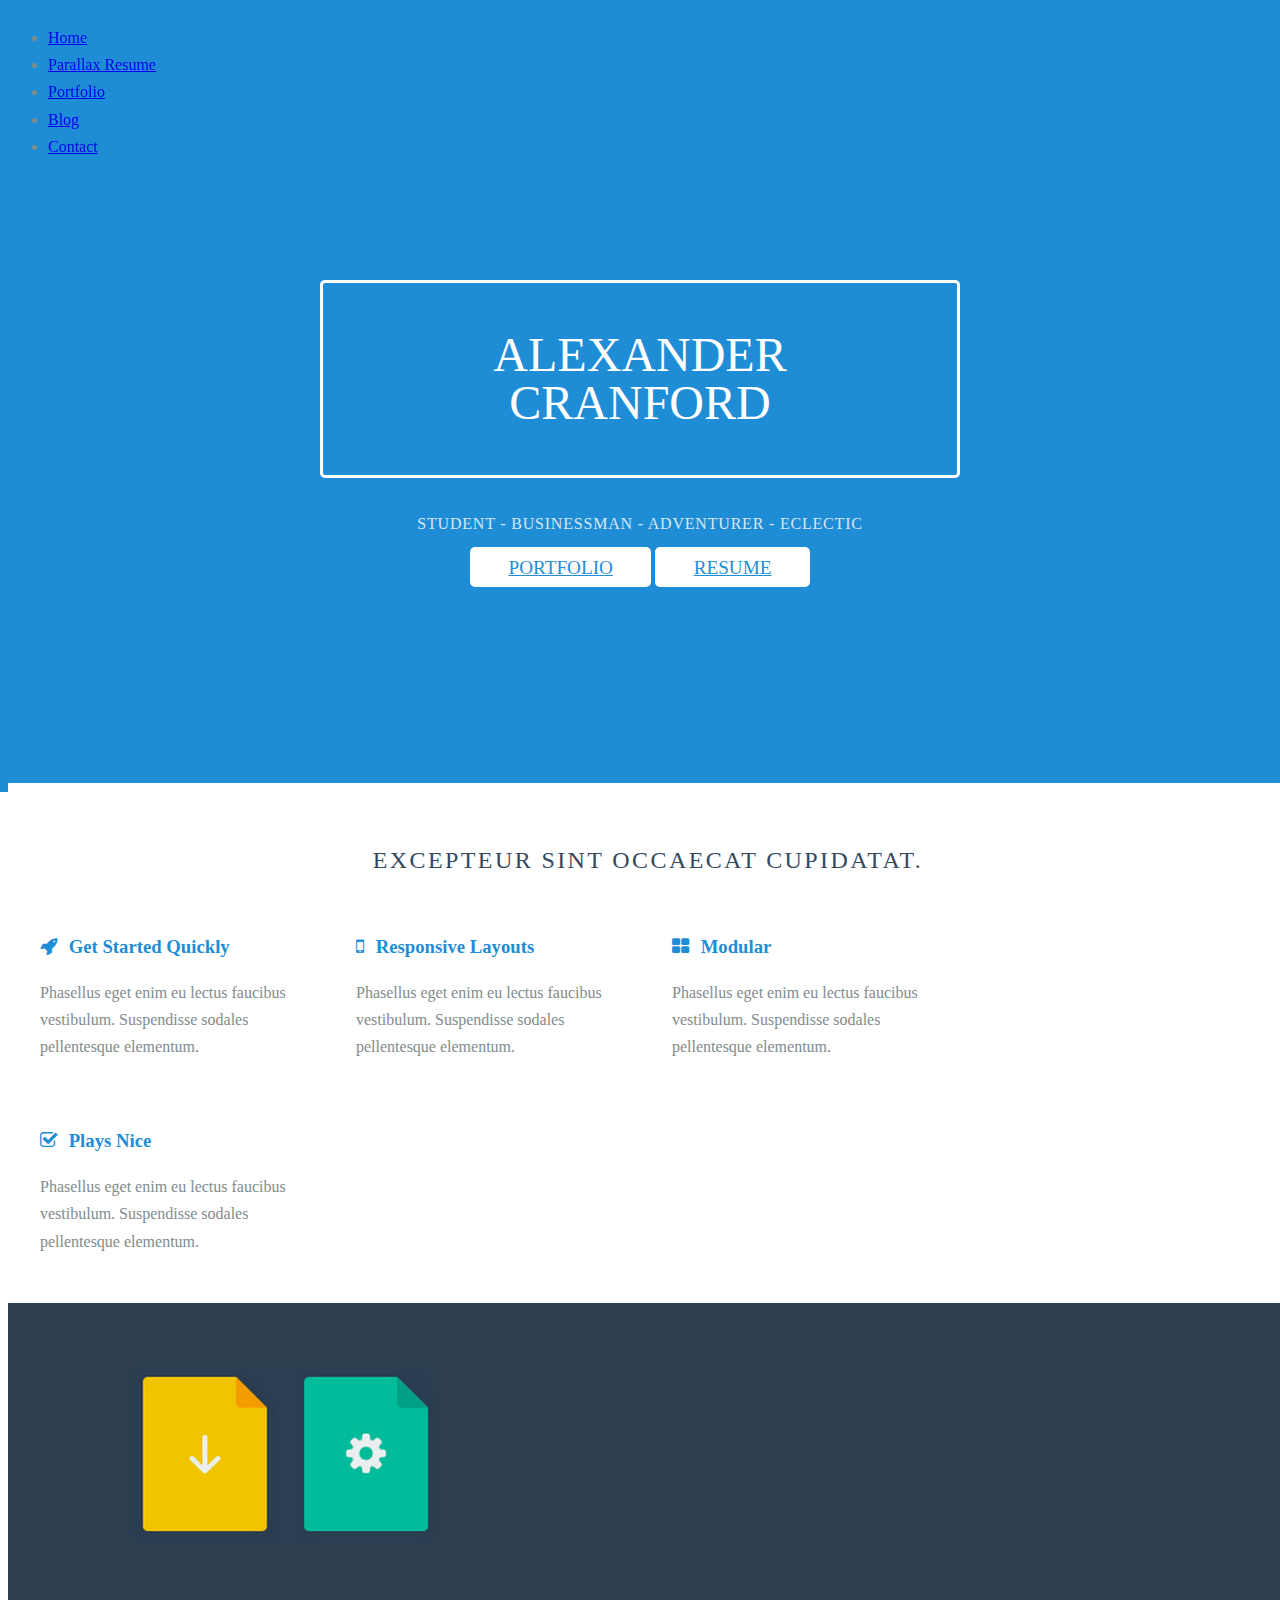
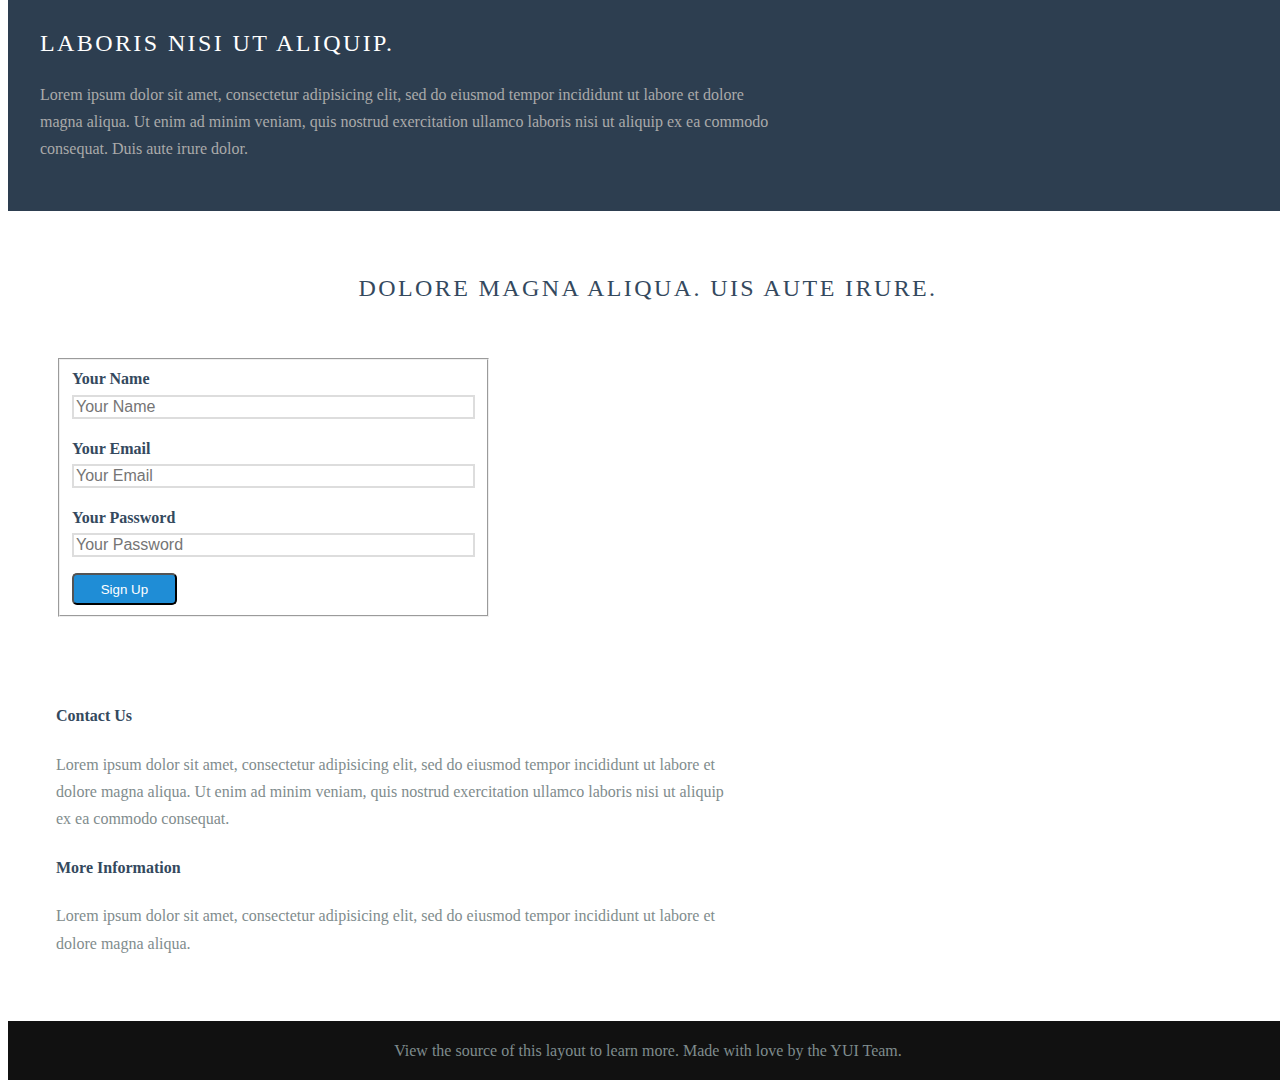
==== commit b61c173b: "Big Push" ====
--- a/index.html
+++ b/index.html
@@ -63,7 +63,7 @@
         <div class="pure-menu pure-menu-open pure-menu-horizontal">
             <ul>
                 <li><a href="index.html">Home</a></li>
-                <li><a href="#">Categories</a></li>
+                <li><a href="webresume.html">Parallax Resume</a></li>
                 <li><a href="portfolio.html">Portfolio</a></li>
                 <li><a href="blog.html">Blog</a></li>
                 <li><a href="contact.html">Contact</a></li>
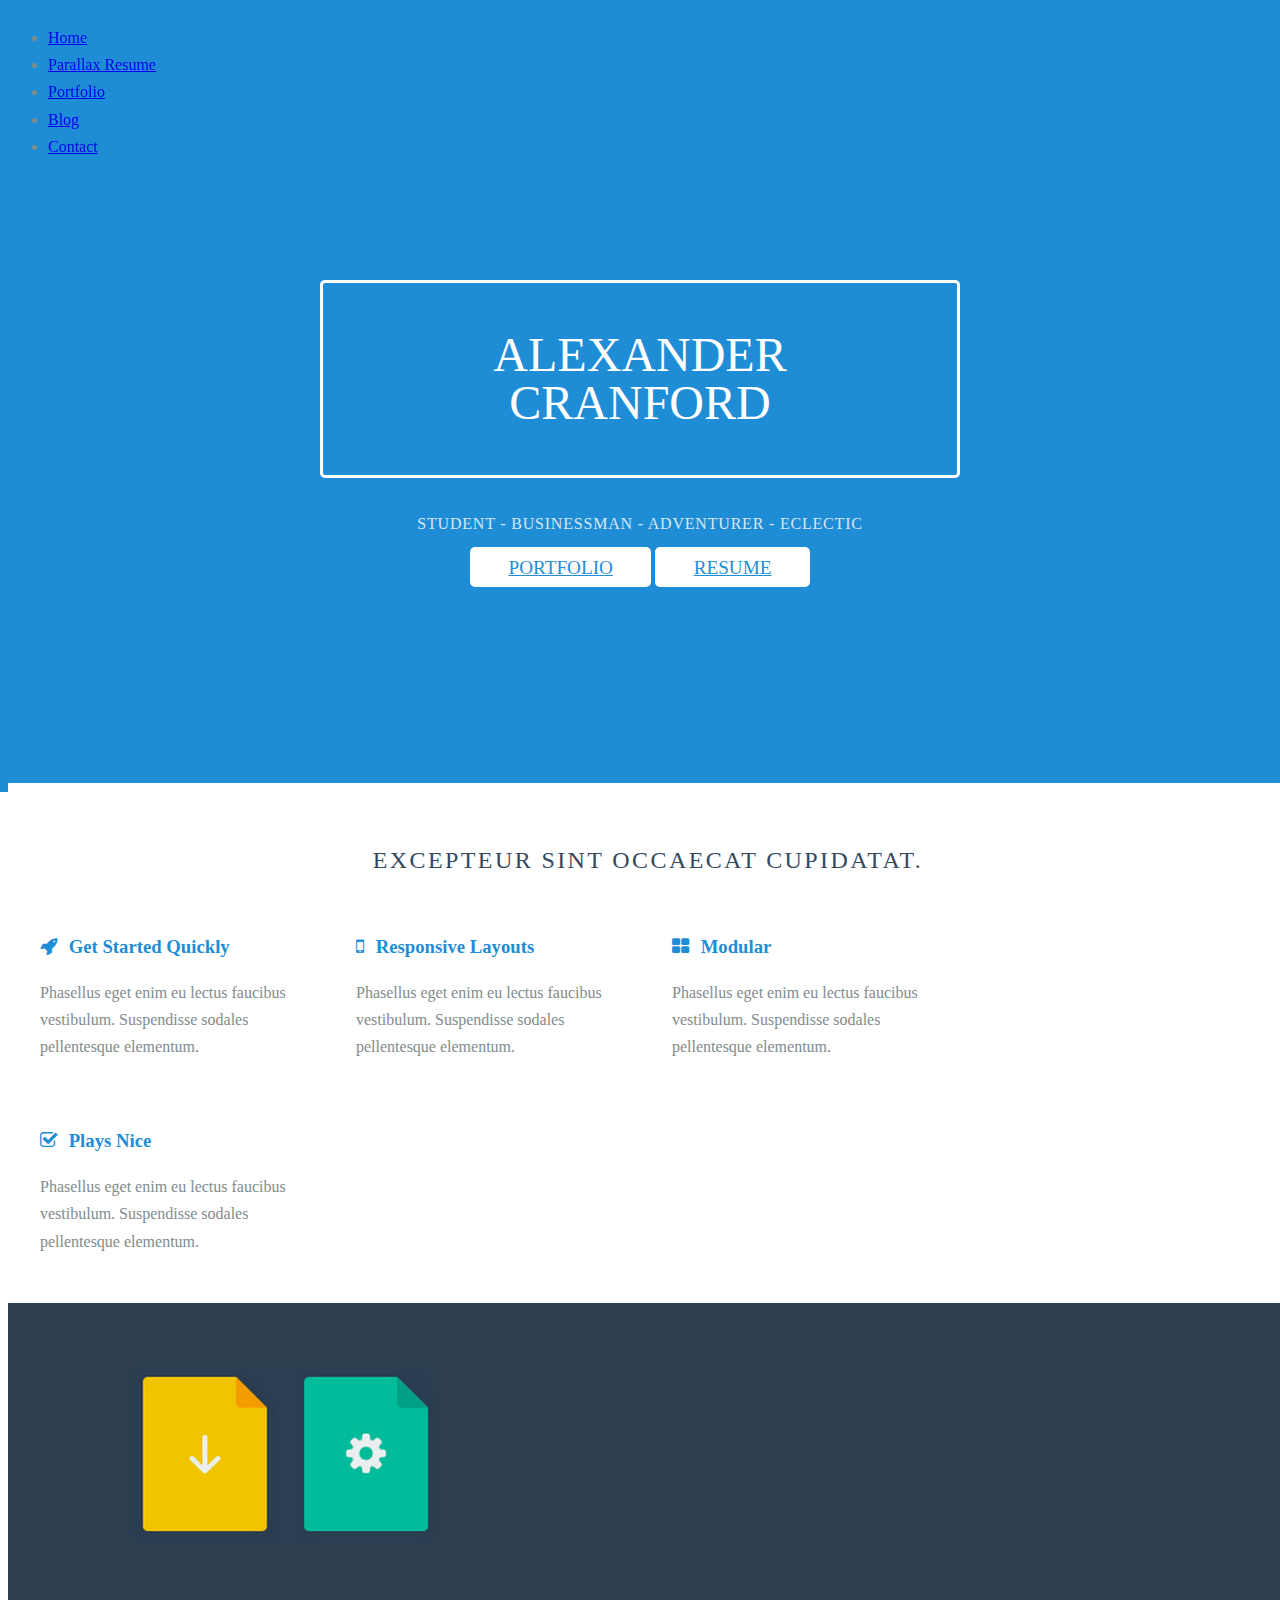
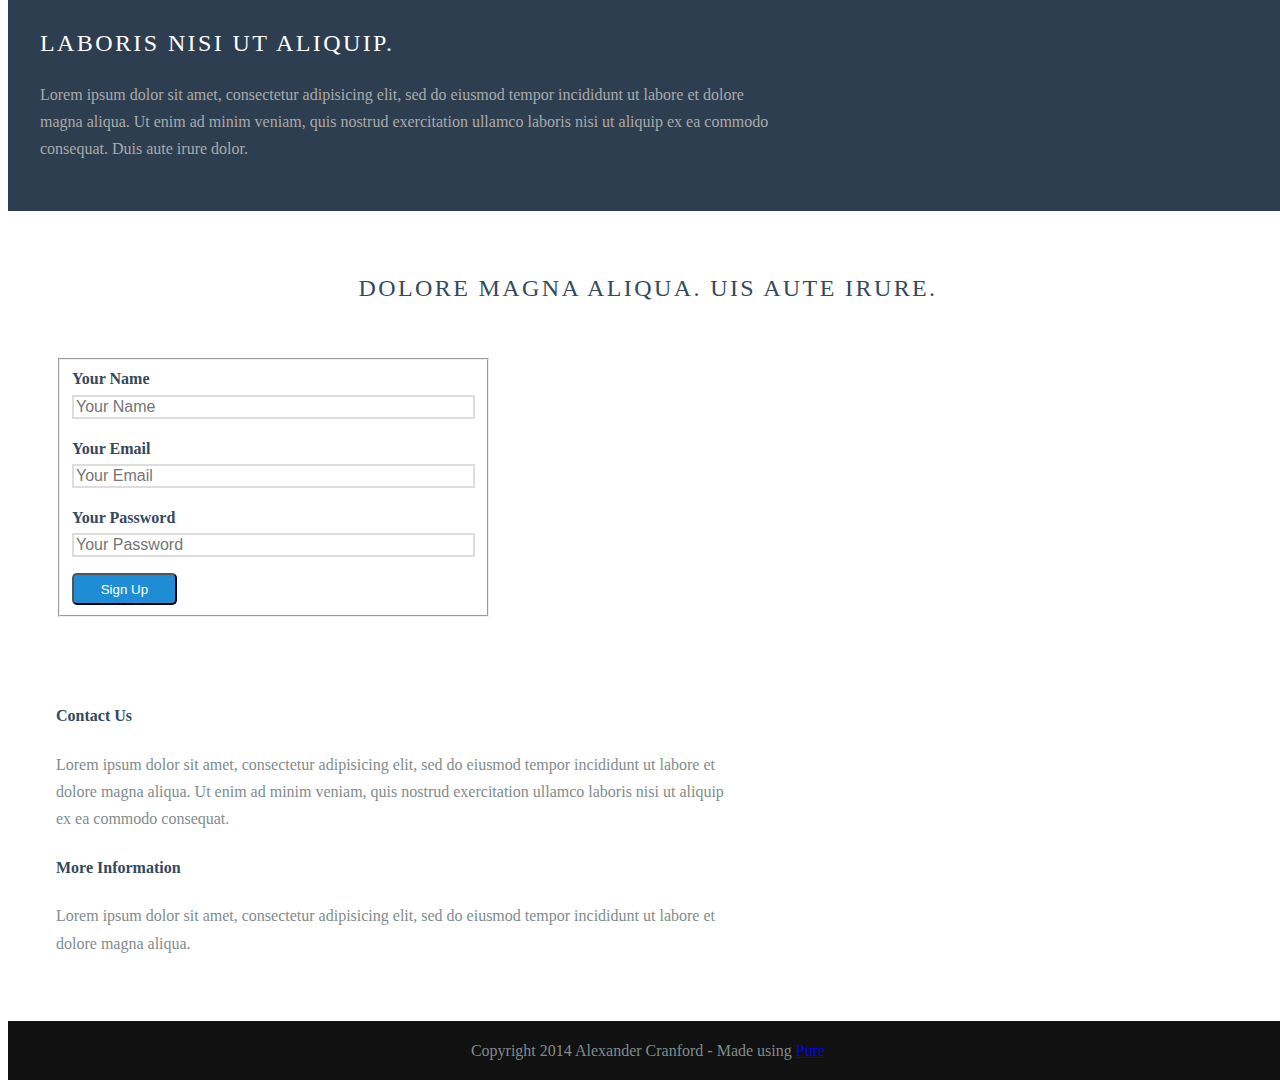
==== commit 5635c589: "Updates" ====
--- a/index.html
+++ b/index.html
@@ -79,8 +79,8 @@
             Student - Businessman - Adventurer - Eclectic 
         </p>
         <p>
-            <a href="portoflio.html" class="pure-button pure-button-primary">Portfolio</a>
-            <a href="resume.pdf" class="pure-button pure-button-primary">Resume</a>
+            <a href="portfolio.html" class="pure-button pure-button-primary">Portfolio</a>
+            <a href="doc/resume.pdf" class="pure-button pure-button-primary">Resume</a>
         </p>
     </div>
 </div>
@@ -190,7 +190,7 @@
     </div>
 
     <div class="footer l-box is-center">
-        View the source of this layout to learn more. Made with love by the YUI Team.
+        Copyright 2014 Alexander Cranford - Made using <a href="http://purecss.io">Pure</a>
     </div>
 
 </div>
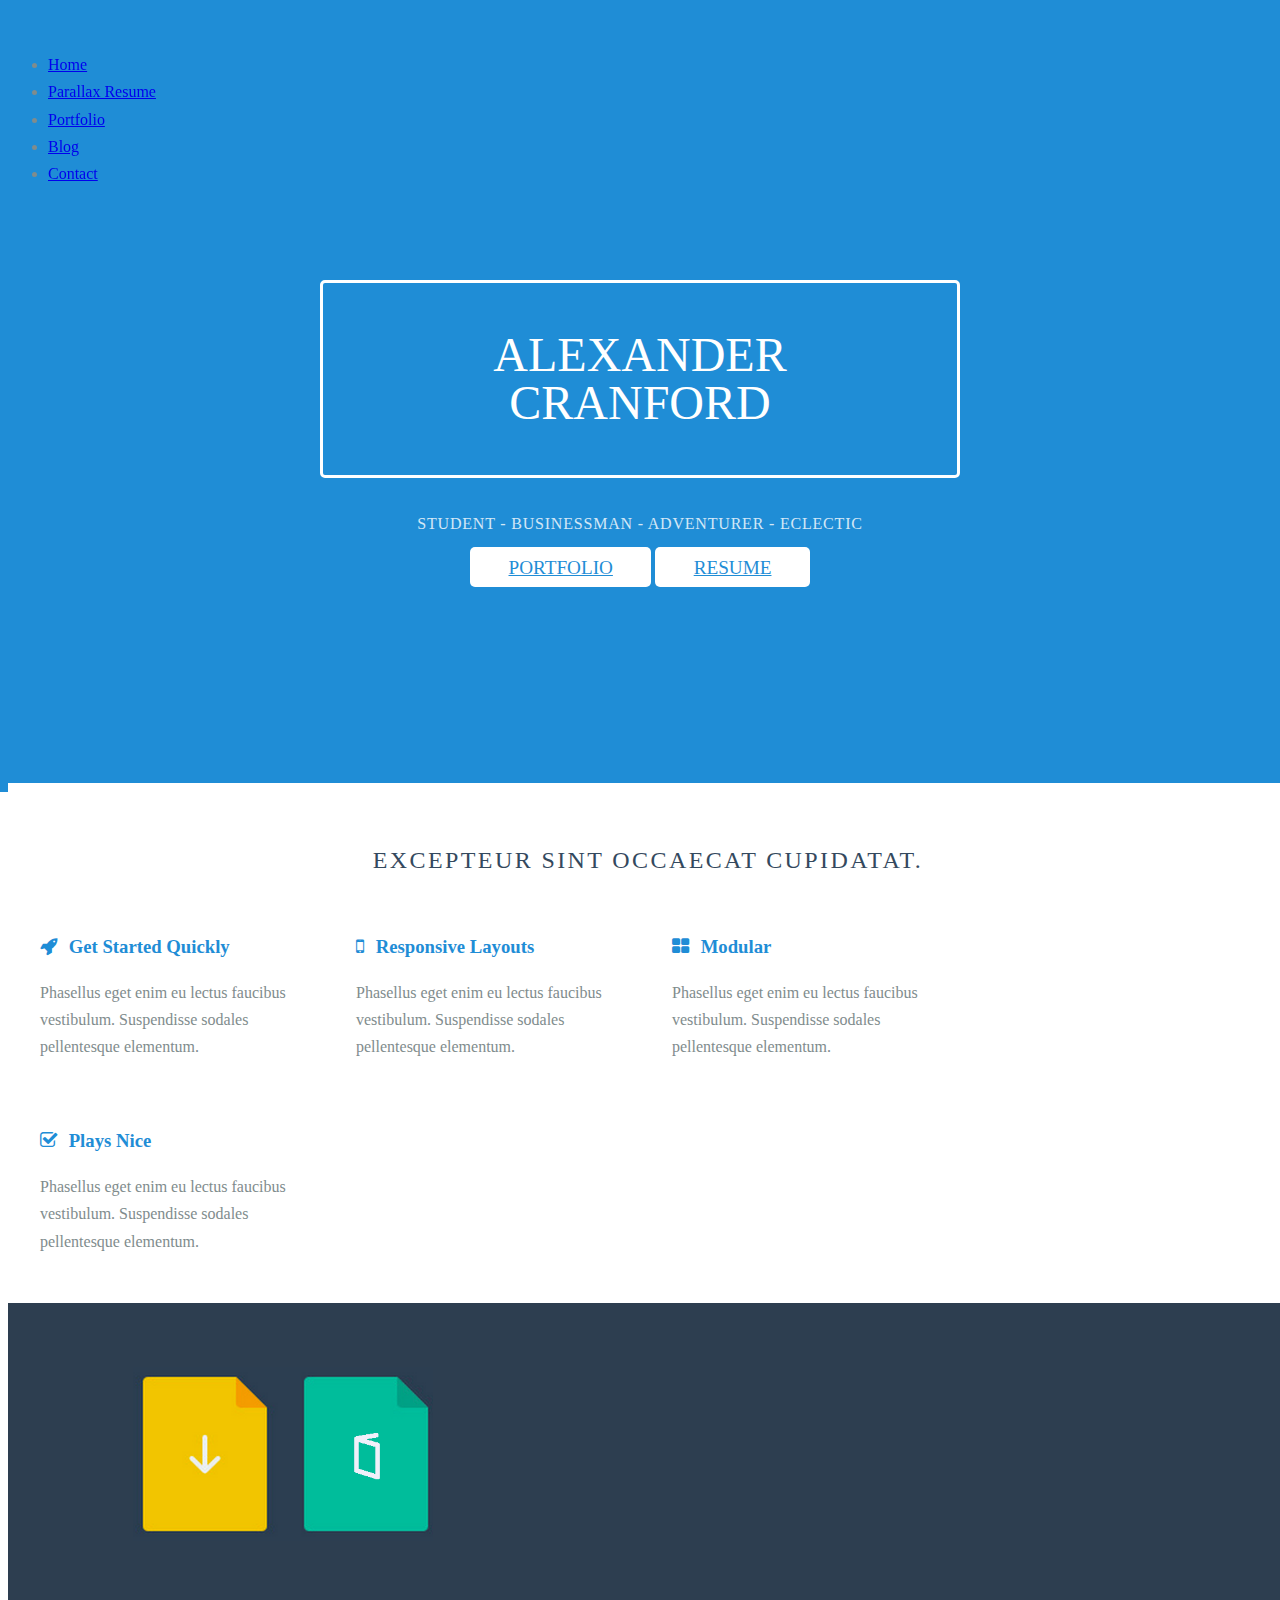
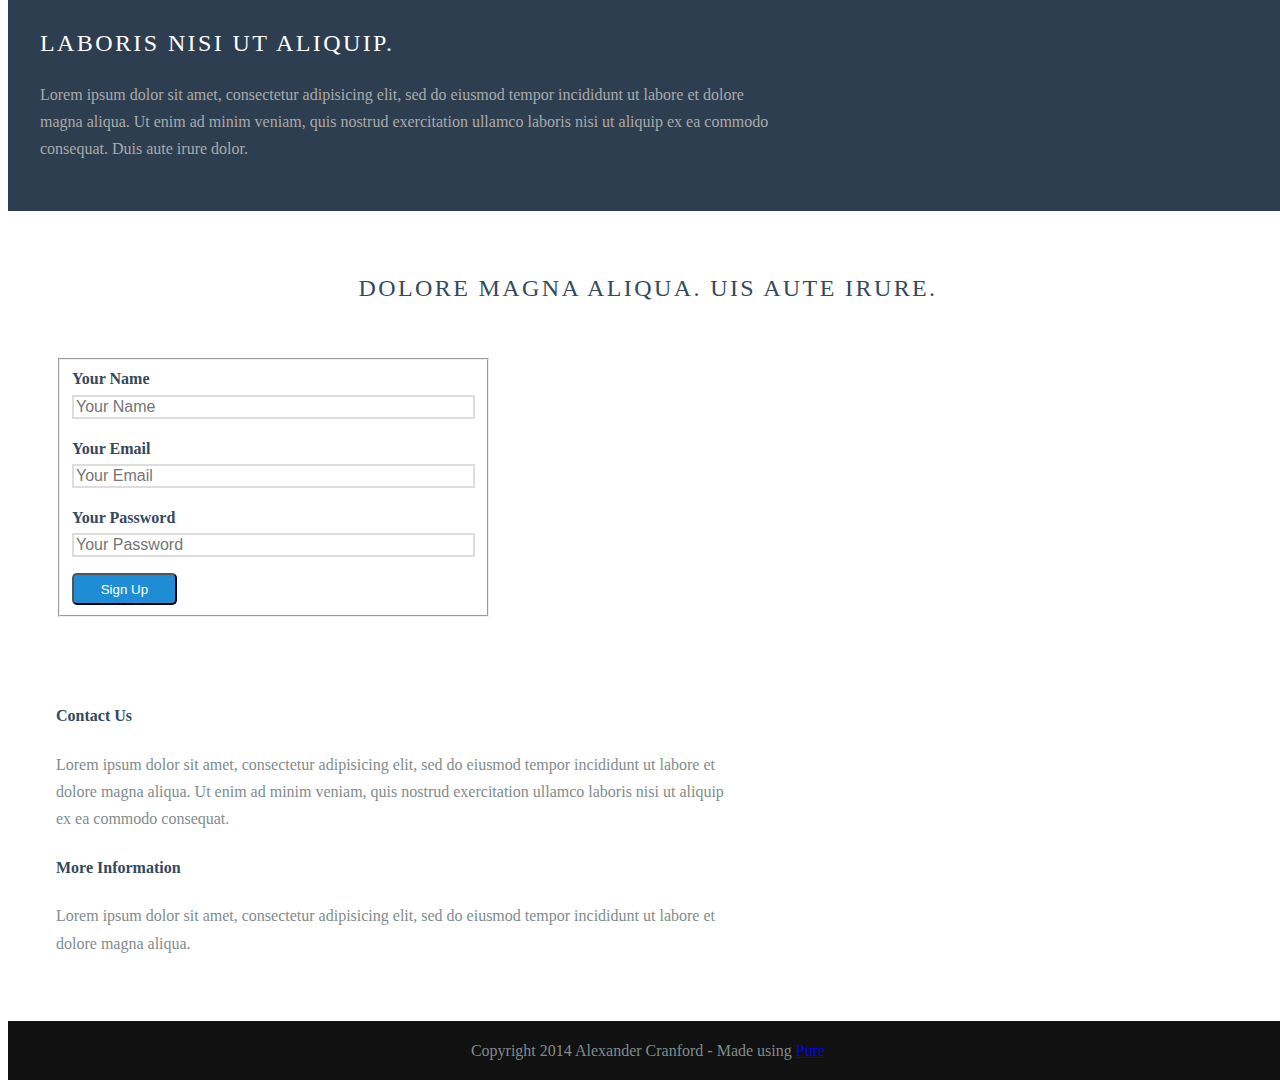
==== commit 7cc3b85c: "Meta" ====
--- a/index.html
+++ b/index.html
@@ -3,9 +3,10 @@
 <head>
     <meta charset="utf-8">
 <meta name="viewport" content="width=device-width, initial-scale=1.0">
-<meta name="description" content="A layout example that shows off a responsive product landing page.">
-
-    <title>Landing Page &ndash; Layout Examples &ndash; Pure</title>
+<meta name="description" content="Home Page for Alexander Cranford Promotional Site">
+<meta name="tags" content="Alexander, Cranford, business, web, design, projects, student, businessman, alexander cranford, alec, alex, zander, blog, parallax, resume"
+
+    <title>Alexander Cranford &ndash; Home</title>
 
     
 
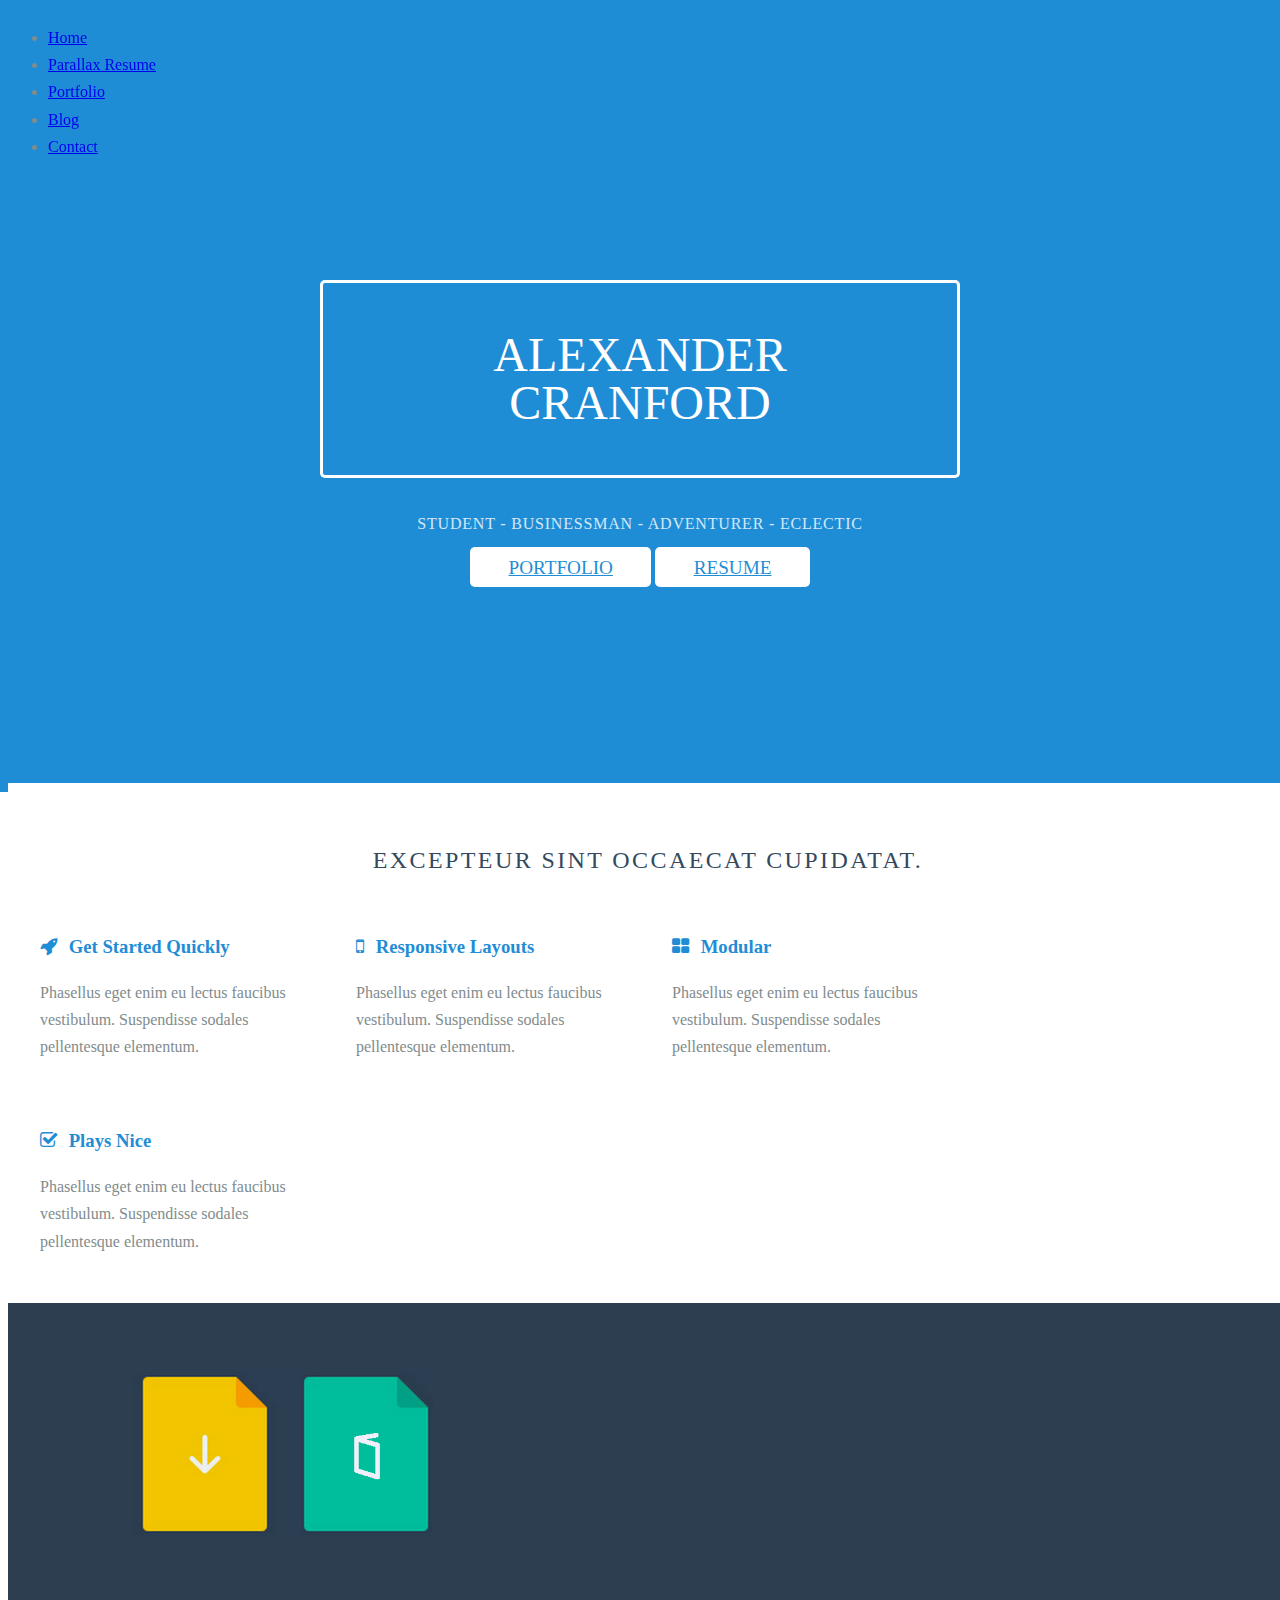
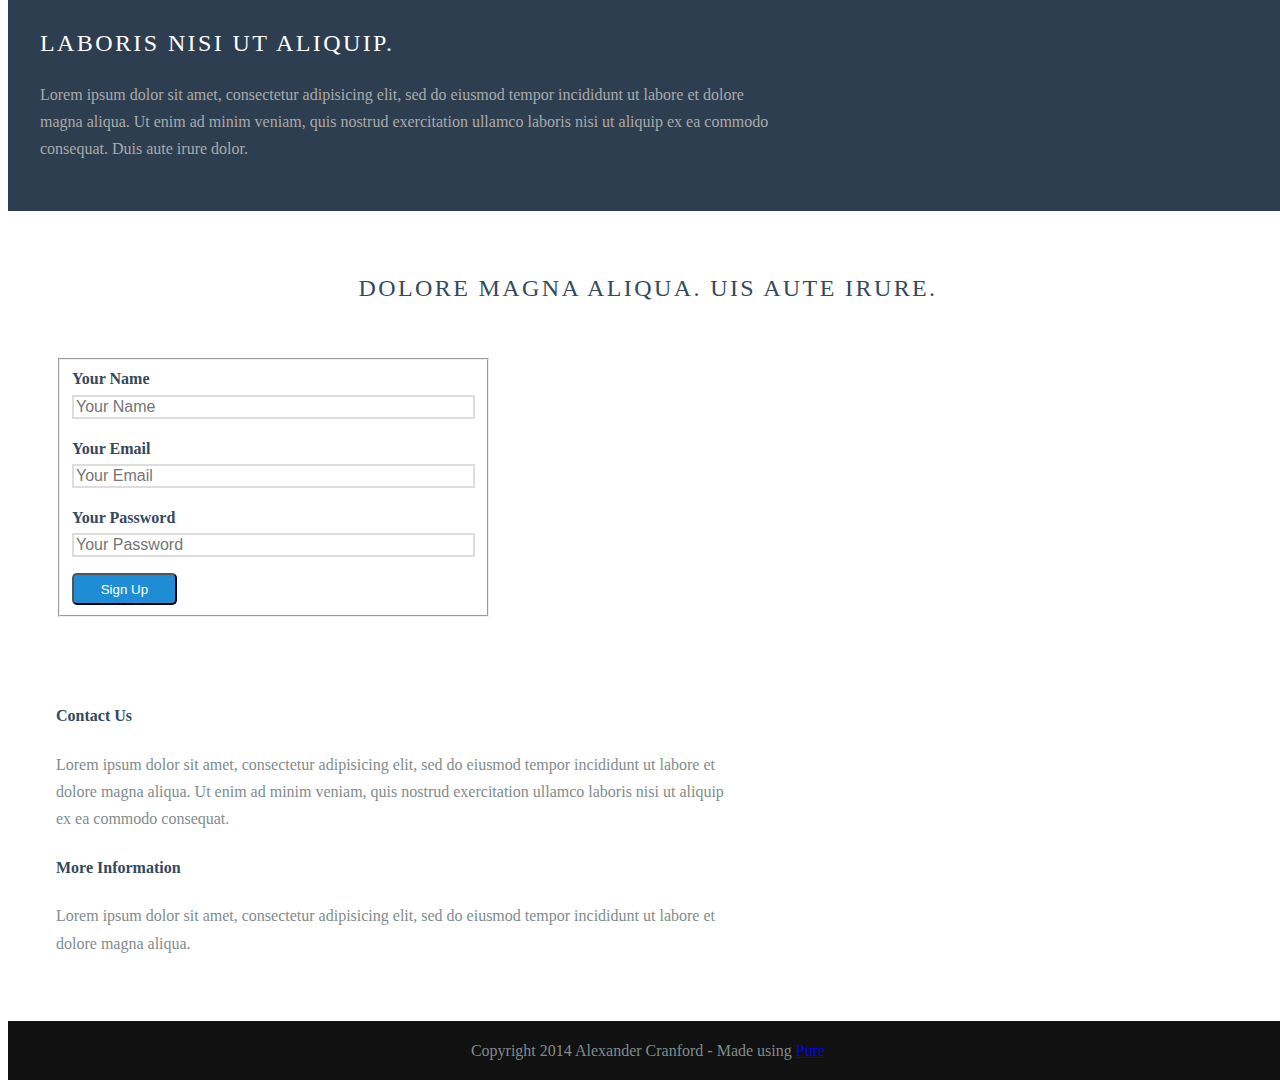
==== commit 7ee4a29c: "Fixed broken meta" ====
--- a/index.html
+++ b/index.html
@@ -4,7 +4,7 @@
     <meta charset="utf-8">
 <meta name="viewport" content="width=device-width, initial-scale=1.0">
 <meta name="description" content="Home Page for Alexander Cranford Promotional Site">
-<meta name="tags" content="Alexander, Cranford, business, web, design, projects, student, businessman, alexander cranford, alec, alex, zander, blog, parallax, resume"
+<meta name="tags" content="Alexander, Cranford, business, web, design, projects, student, businessman, alexander cranford, alec, alex, zander, blog, parallax, resume">
 
     <title>Alexander Cranford &ndash; Home</title>
 
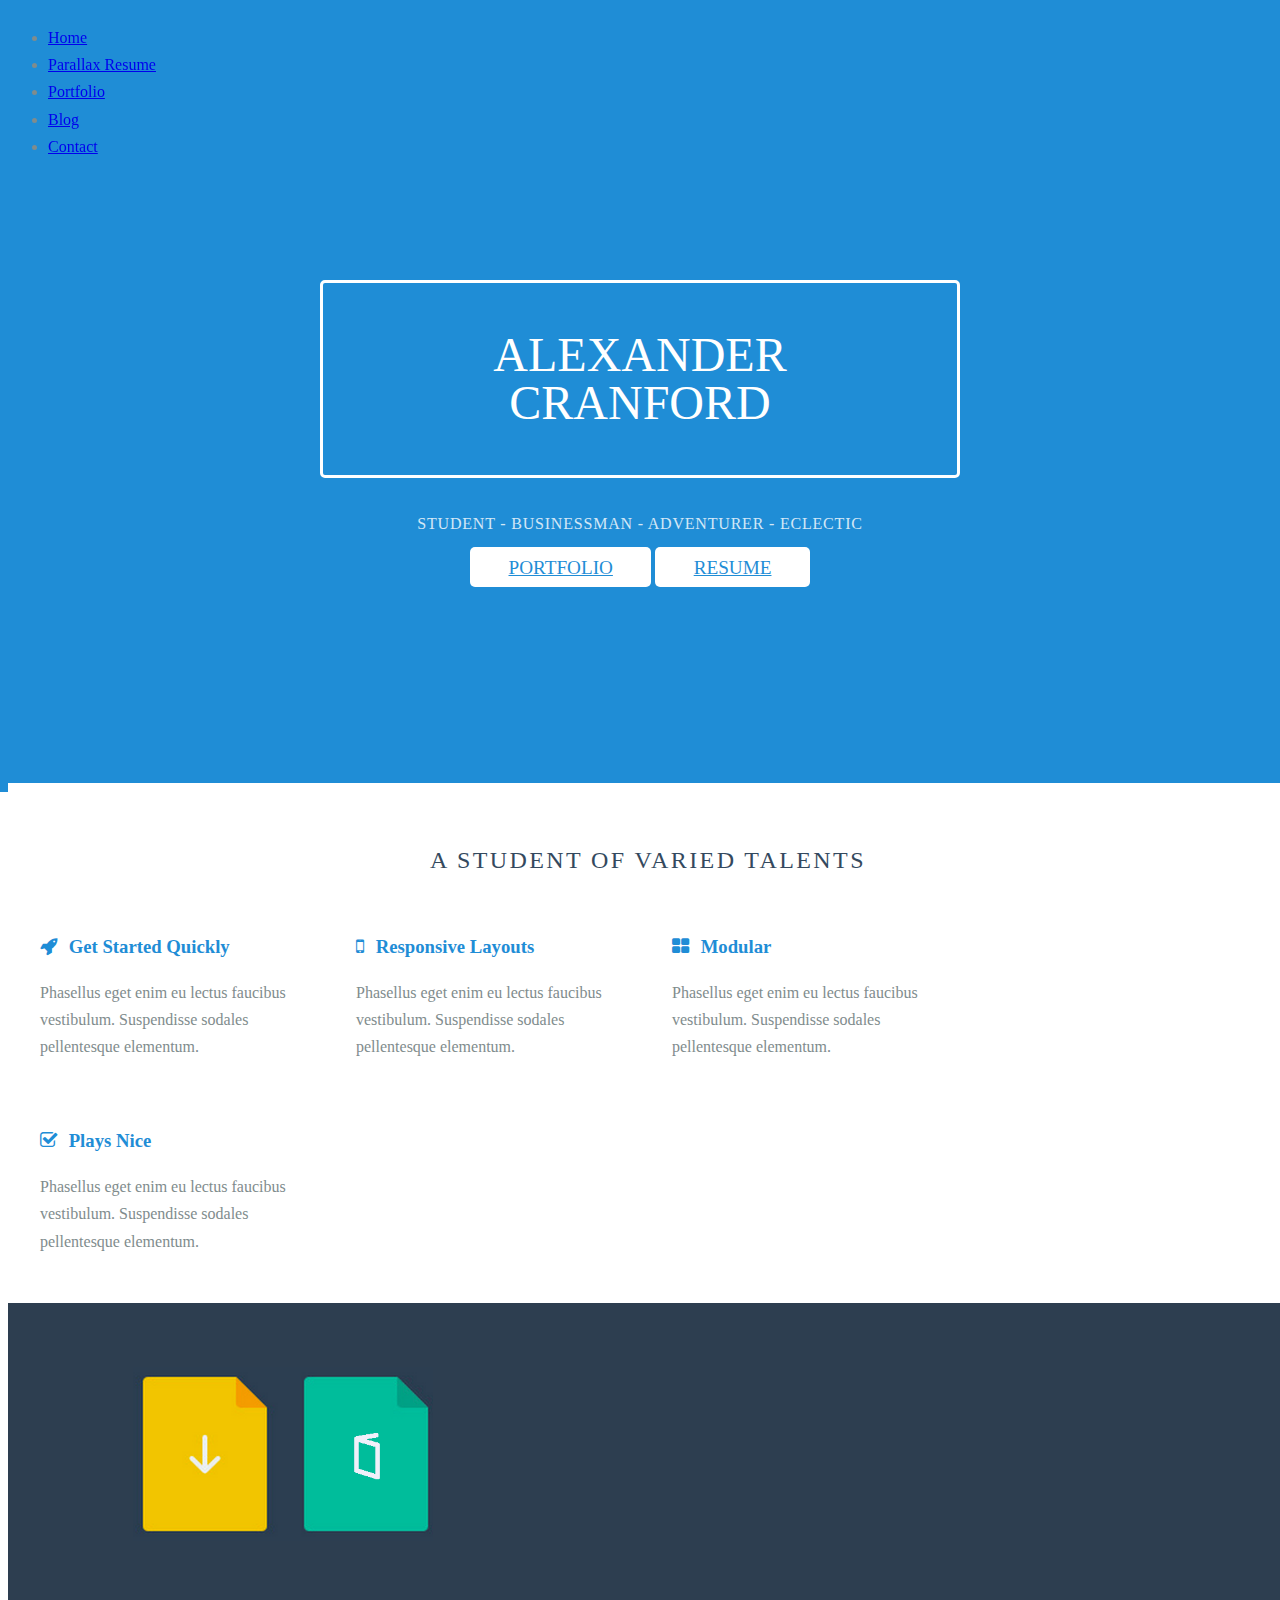
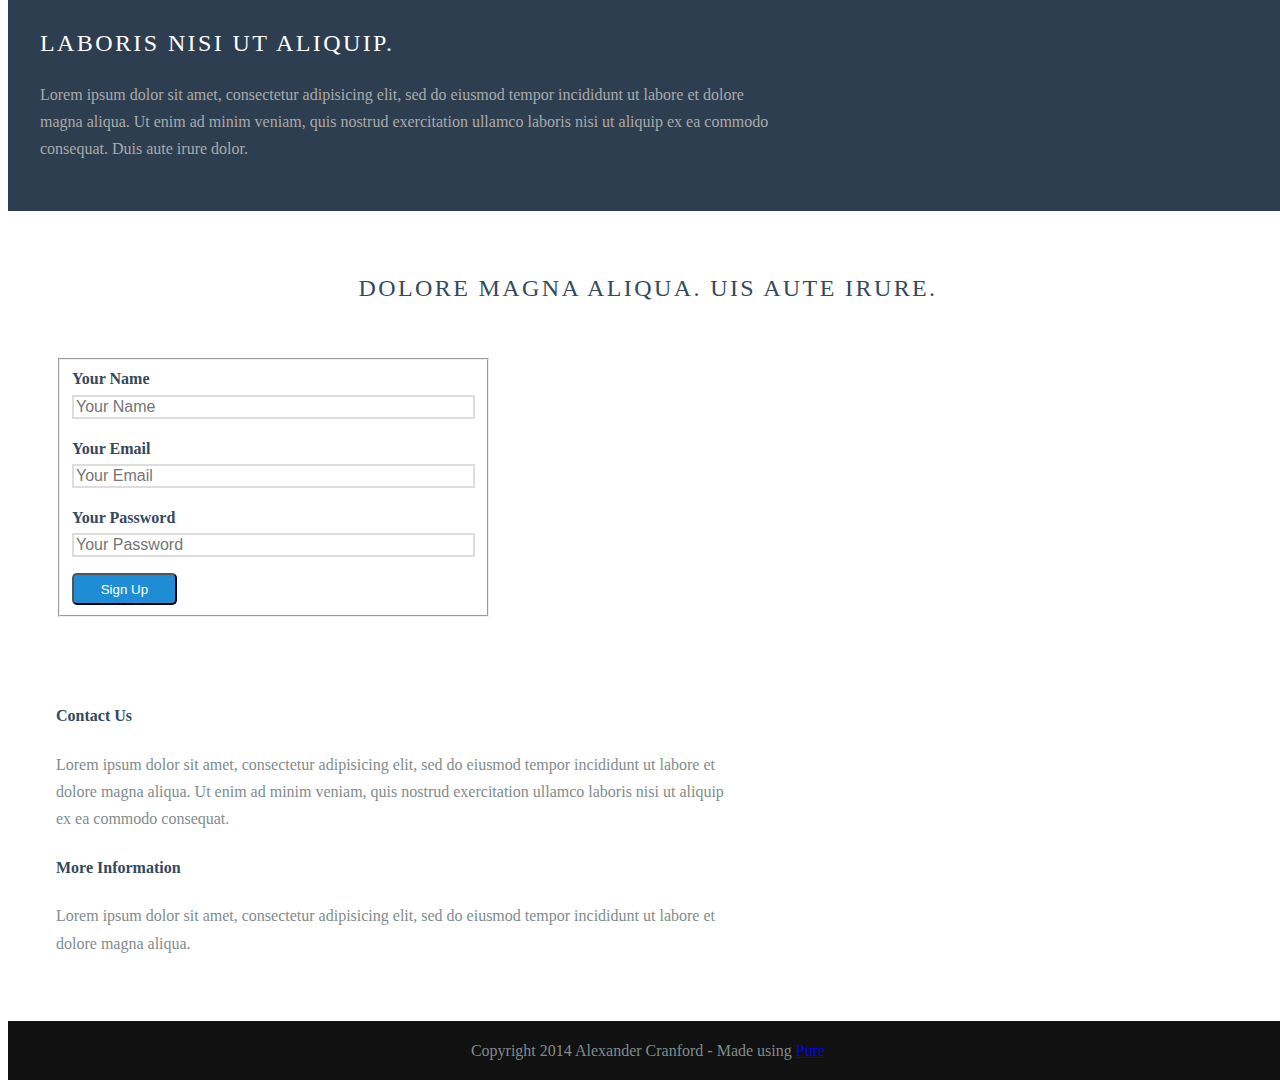
==== commit 21d02667: "Big Content Push" ====
--- a/index.html
+++ b/index.html
@@ -88,7 +88,7 @@
 
 <div class="content-wrapper">
     <div class="content">
-        <h2 class="content-head is-center">Excepteur sint occaecat cupidatat.</h2>
+        <h2 class="content-head is-center">A Student of Varied Talents</h2>
 
         <div class="pure-g">
             <div class="l-box pure-u-1 pure-u-med-1-2 pure-u-lrg-1-4">
